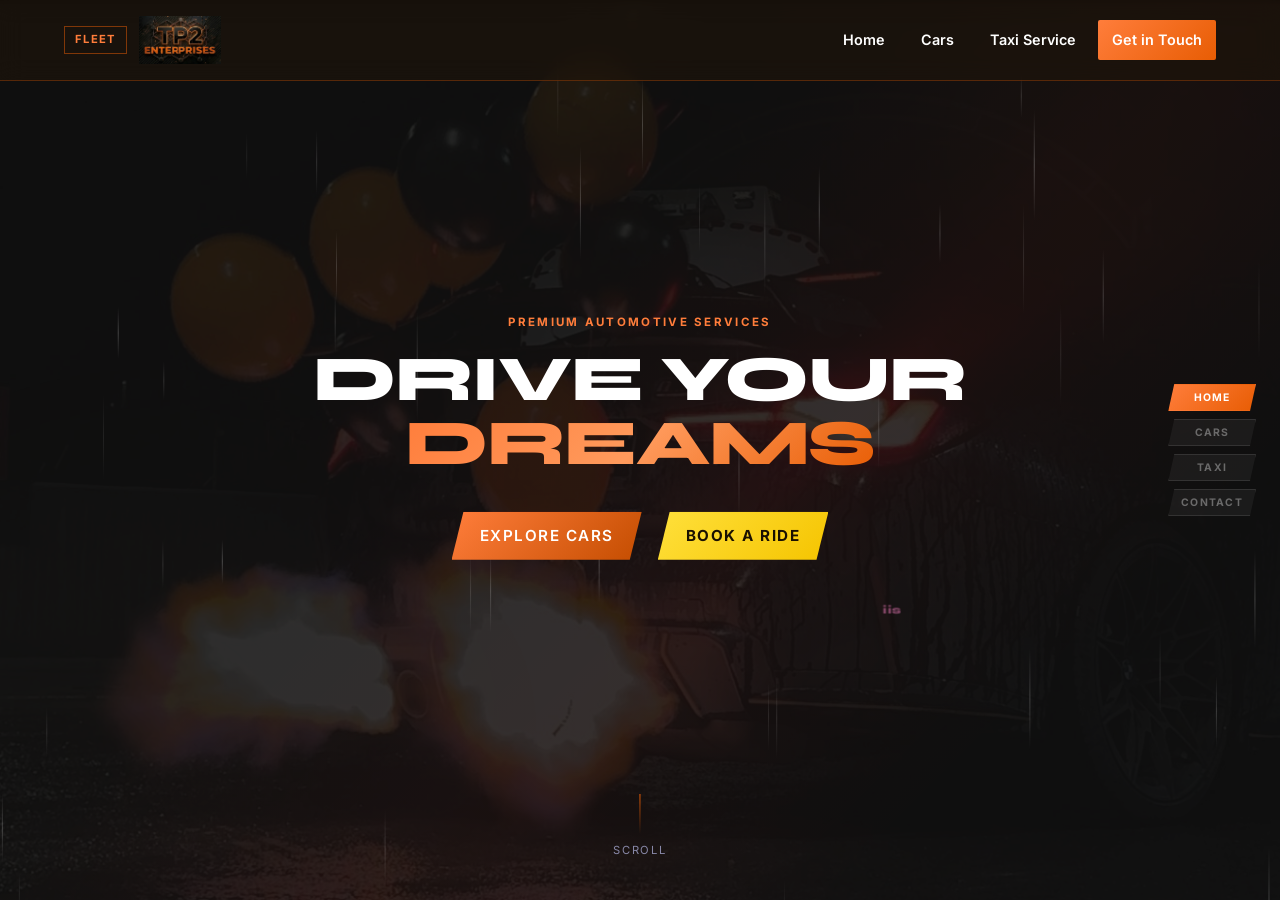
==== index.html @ 955f2fac "Add 75,000 km mileage to new Toyota Yaris 2022 Co-Authored-By: Claude Opus 4.8 <noreply@anthropic.co" ====
<!DOCTYPE html>
<html lang="en">
<head>
  <meta charset="UTF-8" />
  <meta name="viewport" content="width=device-width, initial-scale=1.0" />
  <title>TP2</title>
  <meta name="description" content="TP2 Enterprises — Premium car reselling and reliable taxi services." />
  <link rel="icon" type="image/png" href="images/Zoomed.png" />
  <link rel="preconnect" href="https://fonts.googleapis.com" />
  <link rel="preconnect" href="https://fonts.gstatic.com" crossorigin />
  <link href="https://fonts.googleapis.com/css2?family=Inter:wght@300;400;500;600;700;800&family=Syne:wght@700;800&family=Barlow+Condensed:wght@600;700;800&display=swap" rel="stylesheet" />
  <link rel="stylesheet" href="style.css" />
</head>
<body>

  <!-- Page indicator dots -->
  <div id="pageIndicator" style="display:none;"></div>

  <!-- NAV -->
  <header class="nav-wrapper" id="navbar">
    <nav class="nav container">
      <div style="display:flex;align-items:center;gap:12px;">
        <a href="fleet-enter.html" style="font-size:0.7rem;font-weight:700;color:#ff7d3b;text-decoration:none;text-transform:uppercase;letter-spacing:0.12em;border:1px solid rgba(232,93,4,0.5);padding:4px 10px;transition:color 0.2s,border-color 0.2s;" onmouseover="this.style.color='#fff';this.style.borderColor='rgba(232,93,4,0.9)'" onmouseout="this.style.color='#ff7d3b';this.style.borderColor='rgba(232,93,4,0.5)'">Fleet</a>
        <a href="#home" class="nav-logo"><img src="images/Zoomed.png" alt="TP2 Enterprises" class="nav-logo-img" /></a>
      </div>
      <button class="nav-toggle" id="navToggle" aria-label="Toggle menu">
        <span></span><span></span><span></span>
      </button>
      <ul class="nav-links" id="navLinks">
        <li><a href="#home">Home</a></li>
        <li><a href="#cars">Cars</a></li>
        <li><a href="#taxi">Taxi Service</a></li>
        <li><a href="#contact" class="btn btn-nav">Get in Touch</a></li>
      </ul>
    </nav>
  </header>

  <!-- Floating IIS — drifts across the whole screen -->
  <canvas id="rainCanvas" style="position:fixed;inset:0;width:100%;height:100%;pointer-events:none;z-index:1;"></canvas>
  <a href="iis-enter.html" class="floating-iis" id="floatingIis">iis</a>

  <!-- BOOK WRAPPER -->
  <div id="book">

    <!-- PAGE 1: HOME -->
    <div class="page" id="home">
      <div class="page-inner">
        <section class="hero">
          <div class="hero-bg">
            <div class="hero-glow glow-1"></div>
            <div class="hero-glow glow-2"></div>
            <div class="hero-glow glow-3"></div>
            <!-- Floating shapes -->
          </div>
          <div class="container hero-content">
            <div class="hero-eyebrow">Premium Automotive Services</div>
            <h1 class="hero-title">
              <span class="word-reveal" style="--d:0">Drive</span>
              <span class="word-reveal" style="--d:1"> Your</span>
              <span class="word-reveal gradient-text" style="--d:2"> Dreams</span>
            </h1>
            <div class="hero-cta">
              <a href="#cars" class="btn btn-primary btn-animated">Explore Cars</a>
              <a href="#taxi" class="btn btn-yellow btn-animated">Book a Ride</a>
            </div>
          </div>
          <div class="hero-scroll-indicator">
            <div class="scroll-line"></div>
            <span>Scroll</span>
          </div>
        </section>
      </div>
    </div>

    <!-- PAGE 2: CARS -->
    <div class="page" id="cars">
      <div class="page-inner">
        <section class="inventory section">
          <div class="container">
            <div class="section-header">
              <div class="section-tag">Our Inventory</div>
              <h2 class="section-title">Premium <span class="gradient-text">Car Reselling</span></h2>
              <p class="section-sub">Discover our selection of premium vehicles.</p>
            </div>
            <div class="inv-panels">

              <!-- AVAILABLE PANEL -->
              <div class="inv-panel">
                <div class="inv-panel-header">
                  <span class="inv-dot inv-dot-green"></span>
                  <span class="inv-panel-title">Available</span>
                  <span class="inv-panel-count">(4)</span>
                </div>
                <div class="inv-list">
                  <a href="#contact" class="inv-item">
                    <span class="inv-num">1.</span>
                    <div class="inv-item-info">
                      <span class="inv-name">Land Rover Defender P110</span>
                      <span class="inv-meta">2019 · 75,000 km</span>
                    </div>
                    <span class="inv-price">€60,000</span>
                    <span class="inv-arrow">›</span>
                  </a>
                  <a href="#contact" class="inv-item">
                    <span class="inv-num">2.</span>
                    <div class="inv-item-info">
                      <span class="inv-name">Toyota Yaris Hybrid X</span>
                      <span class="inv-meta">2022 · 75,000 km</span>
                    </div>
                    <span class="inv-price">€11,500</span>
                    <span class="inv-arrow">›</span>
                  </a>
                  <a href="#contact" class="inv-item inv-item-3rd">
                    <span class="inv-num">3.</span>
                    <div class="inv-item-info">
                      <span class="inv-name">BMW X5 E53</span>
                      <span class="inv-meta">2005 · 258,000 km</span>
                    </div>
                    <span class="inv-price">€5,300</span>
                    <span class="inv-arrow">›</span>
                  </a>
                  <a href="#contact" class="inv-item inv-item-3rd">
                    <span class="inv-num">4.</span>
                    <div class="inv-item-info">
                      <span class="inv-name">Mazda 2</span>
                      <span class="inv-meta">2022</span>
                    </div>
                    <span class="inv-price" style="color:#60a5fa;">Renting</span>
                    <span class="inv-arrow">›</span>
                  </a>
                </div>
                <a href="available.html" class="inv-view-btn">View All Available (4) ›</a>
              </div>

              <!-- SOLD PANEL -->
              <div class="inv-panel">
                <div class="inv-panel-header">
                  <span class="inv-dot inv-dot-red"></span>
                  <span class="inv-panel-title">Sold</span>
                  <span class="inv-panel-count inv-count-red">(9)</span>
                </div>
                <div class="inv-list">
                  <div class="inv-item inv-item-sold">
                    <span class="inv-num">1.</span>
                    <div class="inv-item-info">
                      <span class="inv-name inv-struck">Toyota Yaris Hybrid X</span>
                      <span class="inv-meta">2022 · 69,000 km</span>
                    </div>
                  </div>
                  <div class="inv-item inv-item-sold">
                    <span class="inv-num">2.</span>
                    <div class="inv-item-info">
                      <span class="inv-name inv-struck">Mercedes GLA45 AMG</span>
                      <span class="inv-meta">2018 · 80,000 km</span>
                    </div>
                  </div>
                  <div class="inv-item inv-item-sold">
                    <span class="inv-num">3.</span>
                    <div class="inv-item-info">
                      <span class="inv-name inv-struck">Toyota Yaris Hybrid X</span>
                      <span class="inv-meta">2021 · 69,000 km</span>
                    </div>
                  </div>
                  <div class="inv-item inv-item-sold inv-item-3rd">
                    <span class="inv-num">4.</span>
                    <div class="inv-item-info">
                      <span class="inv-name inv-struck">Toyota Yaris Hybrid X</span>
                      <span class="inv-meta">2022 · 29,000 km</span>
                    </div>
                  </div>
                  <div class="inv-item inv-item-sold inv-item-3rd">
                    <span class="inv-num">5.</span>
                    <div class="inv-item-info">
                      <span class="inv-name inv-struck">Mazda 2</span>
                      <span class="inv-meta">2021 · 83,000 km</span>
                    </div>
                  </div>
                  <div class="inv-item inv-item-sold inv-item-3rd">
                    <span class="inv-num">6.</span>
                    <div class="inv-item-info">
                      <span class="inv-name inv-struck">Toyota Yaris Hybrid X</span>
                      <span class="inv-meta">2021 · 73,883 km</span>
                    </div>
                  </div>
                  <div class="inv-item inv-item-sold inv-item-3rd">
                    <span class="inv-num">7.</span>
                    <div class="inv-item-info">
                      <span class="inv-name inv-struck">Fiat Abarth 595</span>
                      <span class="inv-meta">2016 · 95,000 km</span>
                    </div>
                  </div>
                  <div class="inv-item inv-item-sold inv-item-3rd">
                    <span class="inv-num">8.</span>
                    <div class="inv-item-info">
                      <span class="inv-name inv-struck">Toyota Yaris Hybrid X</span>
                      <span class="inv-meta">2021 · 67,400 km</span>
                    </div>
                  </div>
                  <div class="inv-item inv-item-sold inv-item-3rd">
                    <span class="inv-num">9.</span>
                    <div class="inv-item-info">
                      <span class="inv-name inv-struck">Mitsubishi Mirage</span>
                      <span class="inv-meta">2019 · 93,000 km</span>
                    </div>
                  </div>
                </div>
                <a href="sold.html" class="inv-view-btn">View All Sold (9) ›</a>
              </div>

            </div>
          </div>
        </section>
      </div>
    </div>

    <!-- PAGE 3: TAXI SERVICE -->
    <div class="page" id="taxi">
      <div class="page-inner">
        <section class="taxi-page section">
          <div class="container">
            <div class="section-header">
              <div class="section-tag" style="background:linear-gradient(135deg,#ffe03b,#f5c400);color:#1a1000;">Taxi Service</div>
              <h2 class="section-title">Rides You Can <span class="gradient-text">Count On</span></h2>
              <p class="section-sub">Professional, punctual, and comfortable. Book a ride for any occasion — airport transfers, daily commutes, or special trips.</p>
            </div>
            <div class="taxi-grid">
              <div class="taxi-feature">
                <div class="service-icon">
                  <svg viewBox="0 0 24 24" fill="none" stroke="currentColor" stroke-width="1.5"><path d="M12 8v4l3 3m6-3a9 9 0 11-18 0 9 9 0 0118 0z"/></svg>
                </div>
                <h3>Always On Time</h3>
                <p>We track your schedule, not the other way around. Please give at least 3 hours notice to book our driver for you.</p>
              </div>
              <div class="taxi-feature">
                <div class="service-icon">
                  <svg viewBox="0 0 24 24" fill="none" stroke="currentColor" stroke-width="1.5"><path d="M9 12l2 2 4-4m5.618-4.016A11.955 11.955 0 0112 2.944a11.955 11.955 0 01-8.618 3.04A12.02 12.02 0 003 9c0 5.591 3.824 10.29 9 11.622 5.176-1.332 9-6.03 9-11.622 0-1.042-.133-2.052-.382-3.016z"/></svg>
                </div>
                <h3>Safe & Licensed</h3>
                <p>Our driver is background-checked, fully licensed, and insured. Your safety is our priority.</p>
              </div>
              <div class="taxi-feature taxi-feature-center">
                <div class="service-icon">
                  <svg viewBox="0 0 24 24" fill="none" stroke="currentColor" stroke-width="1.5"><path d="M17.657 16.657L13.414 20.9a1.998 1.998 0 01-2.827 0l-4.244-4.243a8 8 0 1111.314 0z"/><path d="M15 11a3 3 0 11-6 0 3 3 0 016 0z"/></svg>
                </div>
                <h3>Anywhere You Need</h3>
                <p>Airport pickups, city rides, long distance — we go wherever you need to go.</p>
              </div>

            </div>

            <div style="text-align:center; margin-top: 32px;">
              <a href="#contact" class="btn btn-yellow btn-lg">Book a Ride Now</a>
            </div>
          </div>
        </section>
      </div>
    </div>

    <!-- PAGE 4: GET IN TOUCH -->
    <div class="page" id="contact">
      <div class="page-inner">
        <section class="contact section">
          <div class="container" style="text-align:center;">
            <div class="section-tag" style="display:inline-flex;">Get In Touch</div>
            <h2 class="section-title" style="margin-top:10px;margin-bottom:24px;">We're Here to <span class="gradient-text">Help You Drive</span></h2>
            <div class="contact-box">
              <div class="contact-box-inner" style="display:flex;gap:56px;justify-content:center;flex-wrap:wrap;">
                <div style="display:flex;flex-direction:column;align-items:center;gap:10px;">
                  <div class="contact-icon"><svg viewBox="0 0 24 24" fill="none" stroke="currentColor" stroke-width="1.5"><path d="M3 8l7.89 5.26a2 2 0 002.22 0L21 8M5 19h14a2 2 0 002-2V7a2 2 0 00-2-2H5a2 2 0 00-2 2v10a2 2 0 002 2z"/></svg></div>
                  <strong style="font-size:0.9rem;">Email Us</strong>
                  <span style="color:var(--text-muted);font-size:0.9rem;">theo@tp2enterprises.com</span>
                </div>
                <div style="display:flex;flex-direction:column;align-items:center;gap:10px;">
                  <div class="contact-icon"><svg viewBox="0 0 24 24" fill="none" stroke="currentColor" stroke-width="1.5"><path d="M3 5a2 2 0 012-2h3.28a1 1 0 01.948.684l1.498 4.493a1 1 0 01-.502 1.21l-2.257 1.13a11.042 11.042 0 005.516 5.516l1.13-2.257a1 1 0 011.21-.502l4.493 1.498a1 1 0 01.684.949V19a2 2 0 01-2 2h-1C9.716 21 3 14.284 3 6V5z"/></svg></div>
                  <strong style="font-size:0.9rem;">Call or Text</strong>
                  <span style="color:var(--text-muted);font-size:0.9rem;">+357 99741312</span>
                </div>
              </div>
            </div>
            <div style="padding-top:22px;margin-top:28px;border-top:1px solid var(--border);">
              <a href="#home" style="display:inline-block;margin-bottom:10px;"><img src="images/Zoomed.png" alt="TP2 Enterprises" style="height:34px;" /></a>
              <p style="color:var(--text-muted);margin:0 auto 14px;font-size:0.82rem;">Buy, rent, or ride — we've got your wheels covered.</p>
              <div style="display:flex;gap:16px;justify-content:center;margin-bottom:16px;">
                <a href="https://www.instagram.com/tpas2/" target="_blank" aria-label="Instagram" style="color:var(--text-muted);transition:color 0.2s;" onmouseover="this.style.color='#fff'" onmouseout="this.style.color='var(--text-muted)'"><svg width="20" height="20" viewBox="0 0 24 24" fill="none" stroke="currentColor" stroke-width="1.5"><rect x="2" y="2" width="20" height="20" rx="5"/><path d="M16 11.37A4 4 0 1112.63 8 4 4 0 0116 11.37z"/><circle cx="17.5" cy="6.5" r="0.5" fill="currentColor"/></svg></a>
              </div>
              <div style="display:flex;gap:18px;justify-content:center;margin-bottom:16px;flex-wrap:wrap;">
                <a href="#cars" style="color:var(--text-muted);text-decoration:none;font-size:0.82rem;">Buy a Car</a>
                <a href="#taxi" style="color:var(--text-muted);text-decoration:none;font-size:0.82rem;">Taxi &amp; Rides</a>
              </div>
              <div style="border-top:1px solid var(--border);padding-top:12px;font-size:0.75rem;color:var(--text-muted);">
                © 2026 TP2 Enterprises. All rights reserved.
              </div>
            </div>
          </div>
        </section>
      </div>
    </div>

  </div><!-- /book -->

  <!-- Right side nav slider -->
  <nav class="side-nav" id="sideNav">
    <button class="side-nav-btn active" data-page="0" onclick="goToPage(0)">Home</button>
    <button class="side-nav-btn" data-page="1" onclick="goToPage(1)">Cars</button>
    <button class="side-nav-btn side-nav-taxi" data-page="2" onclick="goToPage(2)">Taxi</button>
    <button class="side-nav-btn" data-page="3" onclick="goToPage(3)">Contact</button>
  </nav>

  <script src="script.js"></script>
</body>
</html>
---- style.css ----
/* ===== RESET & BASE ===== */
*, *::before, *::after { box-sizing: border-box; margin: 0; padding: 0; }

:root {
  --brand: #e85d04;
  --brand-dark: #c44d00;
  --brand-light: #ff7d3b;
  --dark: #111111;
  --dark-2: #181818;
  --dark-3: #202020;
  --dark-4: #282828;
  --border: rgba(255,255,255,0.08);
  --text: #e8e8f0;
  --text-muted: #8888a8;
  --white: #ffffff;
  --radius: 4px;
  --radius-sm: 2px;
  --shadow: 0 4px 32px rgba(0,0,0,0.4);
  --transition: 0.3s cubic-bezier(0.4,0,0.2,1);
  --nav-h: 64px;

  /* Semantic aliases (map brand → roles) */
  --color-accent: var(--brand);
  --color-accent-hover: var(--brand-light);
  --color-surface: var(--dark-3);
  --color-surface-2: var(--dark-4);
  --color-on-surface: var(--text);
  --color-on-surface-muted: var(--text-muted);

  /* 8pt spacing scale */
  --space-1: 4px;
  --space-2: 8px;
  --space-3: 12px;
  --space-4: 16px;
  --space-5: 24px;
  --space-6: 32px;
  --space-7: 48px;
  --space-8: 64px;

  /* Type scale (1.25 ratio, 16px base) */
  --text-xs: 0.75rem;
  --text-sm: 0.875rem;
  --text-base: 1rem;
  --text-lg: 1.25rem;
  --text-xl: 1.563rem;
  --text-2xl: 1.953rem;
  --text-3xl: 2.441rem;
  --text-4xl: 3.052rem;
}

html {
  font-size: 16px;
  overflow: hidden;
  scrollbar-width: none;
}
html::-webkit-scrollbar { display: none; }

body {
  font-family: 'Inter', sans-serif;
  background: var(--dark);
  color: var(--text);
  line-height: 1.6;
  -webkit-font-smoothing: antialiased;
}

/* ===== BOOK / PAGE-TURN SCROLL ===== */
body {
  overflow: hidden;
  height: 100vh;
}
#book {
  height: 100vh;
  overflow: hidden;
  display: flex;
  flex-direction: column;
}

.page {
  height: 100vh;
  overflow: hidden;
  position: relative;
  contain: style;
  flex-shrink: 0;
}

/* Page curl shadow at top edge */
.page::before {
  content: '';
  position: absolute;
  top: 0; left: 0; right: 0;
  height: 6px;
  background: linear-gradient(to bottom, rgba(0,0,0,0.5), transparent);
  z-index: 10;
  pointer-events: none;
}

/* Racing stripes across top of every page */
.race-stripe {
  position: absolute;
  top: 0; left: 0; right: 0;
  height: 6px;
  z-index: 11;
  pointer-events: none;
}
.race-stripe::before,
.race-stripe::after {
  content: '';
  position: absolute;
  left: 0; right: 0;
  height: 1px;
  background: var(--brand);
}
.race-stripe::before { top: 0; }
.race-stripe::after  { top: 5px; }

/* Page turning animation classes */
.page.turning-out {
  animation: pageFlipOut 0.6s cubic-bezier(0.77,0,0.175,1) forwards;
  transform-origin: top center;
  transform-style: preserve-3d;
  z-index: 2;
}
.page.turning-in {
  animation: pageFlipIn 0.6s cubic-bezier(0.77,0,0.175,1) forwards;
  transform-origin: top center;
  transform-style: preserve-3d;
  z-index: 1;
}

@keyframes pageFlipOut {
  0%   { transform: rotateX(0deg); opacity: 1; }
  100% { transform: rotateX(-15deg); opacity: 0.4; }
}
@keyframes pageFlipIn {
  0%   { transform: rotateX(15deg); opacity: 0.4; }
  100% { transform: rotateX(0deg); opacity: 1; }
}

/* Page number indicator */
.page-indicator {
  position: fixed;
  right: 28px;
  top: 50%;
  transform: translateY(-50%);
  display: flex;
  flex-direction: column;
  gap: 10px;
  z-index: 200;
}
.page-dot {
  width: 8px; height: 8px;
  border-radius: 50%;
  background: rgba(255,255,255,0.2);
  border: 1px solid rgba(255,255,255,0.15);
  cursor: pointer;
  transition: all 0.3s ease;
}
.page-dot.active {
  background: var(--brand-light);
  border-color: var(--brand-light);
  transform: scale(1.3);
  box-shadow: 0 0 8px rgba(255,125,59,0.6);
}

/* Scrollable content inside pages */
.page-inner {
  height: 100%;
  overflow-y: auto;
  overflow-x: hidden;
  scrollbar-width: thin;
  scrollbar-color: rgba(255,255,255,0.1) transparent;
  position: relative;
}
.page-inner::before {
  content: '';
  position: absolute;
  inset: 0;
  background: linear-gradient(135deg, transparent 40%, rgba(255,34,0,0.03) 60%, transparent 80%);
  pointer-events: none;
  z-index: 0;
}
.page-inner::-webkit-scrollbar { width: 4px; }
.page-inner::-webkit-scrollbar-track { background: transparent; }
.page-inner::-webkit-scrollbar-thumb { background: rgba(255,255,255,0.1); border-radius: 2px; }

.container { max-width: 1200px; margin: 0 auto; padding: 0 24px; }
.section {
  padding: calc(var(--nav-h) + 16px) 0 16px;
  height: 100vh;
  display: flex;
  flex-direction: column;
  justify-content: center;
  overflow: visible;
}

/* ===== FOOTER PAGE ===== */
.footer-full {
  background: var(--dark-2);
  border-top: 1px solid var(--border);
  height: 100vh;
  display: flex;
  flex-direction: column;
  justify-content: center;
  padding: calc(var(--nav-h) + 16px) 0 24px;
}
.footer-full-inner {
  display: grid;
  grid-template-columns: 1.5fr 2fr;
  gap: 40px;
  margin-bottom: 28px;
}
.footer-brand-block .nav-logo.footer-logo { display: inline-block; margin-bottom: 10px; }
.footer-brand-block p { font-size: 0.85rem; color: var(--text-muted); line-height: 1.6; max-width: 300px; margin-bottom: 16px; }
.footer-socials-block { display: flex; gap: 12px; }
.footer-socials-block a {
  width: 40px; height: 40px;
  background: var(--dark-3);
  border: 1px solid var(--border);
  border-radius: var(--radius-sm);
  display: flex; align-items: center; justify-content: center;
  color: var(--text-muted);
  transition: all var(--transition);
}
.footer-socials-block a:hover { border-color: var(--brand); color: var(--brand-light); }
.footer-socials-block svg { width: 18px; height: 18px; }
.footer-cols { display: grid; grid-template-columns: repeat(3, 1fr); gap: 32px; }
.footer-col h4 {
  font-size: 0.8rem; font-weight: 700; color: var(--white);
  text-transform: uppercase; letter-spacing: 0.1em; margin-bottom: 16px;
}
.footer-col ul { display: flex; flex-direction: column; gap: 10px; }
.footer-col li { font-size: 0.875rem; }
.footer-col a { color: var(--text-muted); transition: color var(--transition); }
.footer-col a:hover { color: var(--brand-light); }
.footer-bottom-bar {
  display: flex; align-items: center; justify-content: space-between;
  padding-top: 10px;
  border-top: 1px solid var(--border);
  font-size: 0.8rem; color: var(--text-muted);
}
.footer-bottom-bar div { display: flex; gap: 20px; }
.footer-bottom-bar a { color: var(--text-muted); transition: color var(--transition); }
.footer-bottom-bar a:hover { color: var(--text); }
@media (max-width: 768px) {
  .footer-full-inner { grid-template-columns: 1fr; gap: 32px; }
  .footer-cols { grid-template-columns: 1fr 1fr; }
  .footer-bottom-bar { flex-direction: column; gap: 12px; text-align: center; }
}

a { color: inherit; text-decoration: none; }
img { display: block; max-width: 100%; }
ul { list-style: none; }
button { cursor: pointer; border: none; background: none; font-family: inherit; }
input, select, textarea { font-family: inherit; }

/* ===== TYPOGRAPHY ===== */
.gradient-text {
  background: linear-gradient(135deg, var(--brand-light) 0%, #ff9a5c 50%, var(--brand) 100%);
  -webkit-background-clip: text;
  -webkit-text-fill-color: transparent;
  background-clip: text;
}

/* ===== BUTTONS ===== */
.btn {
  display: inline-flex;
  align-items: center;
  justify-content: center;
  gap: 8px;
  padding: 12px 28px;
  border-radius: 100px;
  font-weight: 600;
  font-size: 0.95rem;
  transition: all var(--transition);
  white-space: nowrap;
}
.btn-primary {
  background: linear-gradient(135deg, var(--brand-light), var(--brand-dark));
  color: var(--white);
  box-shadow: 0 4px 24px rgba(255,34,0,0.35);
  clip-path: polygon(12px 0%, 100% 0%, calc(100% - 12px) 100%, 0% 100%);
  border-radius: 0;
  text-transform: uppercase;
  letter-spacing: 0.1em;
}
.btn-primary:hover {
  transform: translateY(-2px);
  box-shadow: 0 8px 32px rgba(255,34,0,0.5);
}
.btn-yellow {
  background: linear-gradient(135deg, #ffe03b, #f5c400);
  color: #1a1000;
  font-weight: 700;
  box-shadow: 0 4px 24px rgba(245,196,0,0.35);
  clip-path: polygon(12px 0%, 100% 0%, calc(100% - 12px) 100%, 0% 100%);
  border-radius: 0;
  text-transform: uppercase;
  letter-spacing: 0.1em;
}
.btn-yellow:hover {
  transform: translateY(-2px);
  box-shadow: 0 8px 32px rgba(245,196,0,0.5);
}
.btn-ghost {
  border: 1.5px solid var(--border);
  color: var(--text);
  background: rgba(255,255,255,0.04);
}
.btn-ghost:hover { border-color: var(--brand); color: var(--brand-light); background: rgba(232,93,4,0.08); }
.btn-outline {
  border: 1.5px solid var(--border);
  color: var(--text);
  background: transparent;
  padding: 10px 22px;
  font-size: 0.875rem;
  border-radius: var(--radius-sm);
}
.btn-outline:hover { border-color: var(--brand); color: var(--brand-light); }
.btn-nav {
  padding: 9px 22px;
  background: linear-gradient(135deg, var(--brand-light), var(--brand));
  color: var(--white);
  border-radius: 100px;
  font-weight: 600;
  font-size: 0.875rem;
}
.btn-nav:hover { transform: translateY(-1px); box-shadow: 0 4px 16px rgba(232,93,4,0.4); }
.btn-lg { padding: 16px 36px; font-size: 1rem; }
.btn-full { width: 100%; }

/* ===== SECTION HEADER ===== */
.section-header { text-align: center; margin-bottom: 14px; overflow: visible; }
.section-tag {
  display: inline-block;
  font-size: 0.7rem;
  font-weight: 700;
  text-transform: uppercase;
  letter-spacing: 0.12em;
  color: var(--white);
  background: var(--brand);
  border: none;
  padding: 4px 16px;
  border-radius: 0;
  margin-bottom: 8px;
  clip-path: polygon(8px 0%, 100% 0%, calc(100% - 8px) 100%, 0% 100%);
}
.section-title {
  font-family: 'Syne', sans-serif;
  font-size: clamp(1.6rem, 3vw, 2.4rem);
  font-weight: 800;
  line-height: 1.15;
  color: var(--white);
  margin-bottom: 6px;
  text-transform: uppercase;
}
.section-sub { font-size: 0.85rem; color: var(--text-muted); max-width: 580px; margin: 0 auto; line-height: 1.5; }

/* ===== NAVBAR ===== */
.nav-wrapper {
  position: fixed;
  top: 0; left: 0; right: 0;
  z-index: 100;
  padding: 16px 0;
  transition: all var(--transition);
  border-bottom: 1px solid rgba(232,93,4,0.3);
  background: rgba(30,20,10,0.6);
  backdrop-filter: blur(12px);
  -webkit-backdrop-filter: blur(12px);
}
.nav-wrapper.scrolled {
  background: rgba(8,8,8,0.95);
  backdrop-filter: blur(20px);
  -webkit-backdrop-filter: blur(20px);
  border-bottom: 2px solid var(--brand);
}
.nav {
  display: flex;
  align-items: center;
  justify-content: space-between;
  gap: 32px;
}
.nav-logo {
  font-family: 'Syne', sans-serif;
  font-size: 1.4rem;
  font-weight: 800;
  color: var(--white);
  letter-spacing: -0.02em;
}
.nav-logo span { color: var(--brand-light); }
.nav-logo-img { height: 48px; width: auto; display: block; object-fit: contain; }
.footer-logo-img { height: 64px; }
.nav-links {
  display: flex;
  align-items: center;
  gap: 8px;
}
.nav-links a {
  padding: 8px 14px;
  font-size: 0.9rem;
  font-weight: 600;
  color: var(--white);
  border-radius: var(--radius-sm);
  transition: color var(--transition);
}
.nav-links a:hover { color: var(--brand-light); }
.nav-toggle {
  display: none;
  flex-direction: column;
  gap: 5px;
  width: 32px;
}
.nav-toggle span {
  display: block;
  height: 2px;
  background: var(--text);
  border-radius: 2px;
  transition: all var(--transition);
}

/* ===== HERO ===== */
.hero {
  height: 100vh;
  display: flex;
  align-items: center;
  justify-content: center;
  position: relative;
  overflow: hidden;
  padding: 80px 0 80px;
  text-align: center;
}
.hero-bg {
  position: absolute; inset: 0;
  background-image: url('images/IMG_3209.jpeg');
  background-size: cover;
  background-position: center;
  opacity: 0.12;
}
.hero-bg::after {
  content: '';
  position: absolute;
  inset: 0;
  background-image: repeating-conic-gradient(rgba(255,255,255,0.15) 0% 25%, transparent 0% 50%);
  background-size: 20px 20px;
  opacity: 0.03;
  pointer-events: none;
}
.hero-grid {
  position: absolute; inset: 0;
  background-image:
    linear-gradient(rgba(255,255,255,0.04) 1px, transparent 1px),
    linear-gradient(90deg, rgba(255,255,255,0.04) 1px, transparent 1px);
  background-size: 60px 60px;
  mask-image: radial-gradient(ellipse 80% 80% at 50% 50%, black 30%, transparent 100%);
}
.hero-glow {
  position: absolute;
  border-radius: 50%;
  filter: blur(120px);
  pointer-events: none;
}
.glow-1 {
  width: 700px; height: 700px;
  background: radial-gradient(circle, rgba(232,93,4,0.2) 0%, transparent 70%);
  top: -200px; right: -150px;
}
.glow-2 {
  width: 500px; height: 500px;
  background: radial-gradient(circle, rgba(255,125,59,0.12) 0%, transparent 70%);
  bottom: -100px; left: -100px;
}
.glow-3 {
  width: 300px; height: 300px;
  background: radial-gradient(circle, rgba(245,196,0,0.07) 0%, transparent 70%);
  top: 40%; left: 50%;
  transform: translate(-50%, -50%);
}

/* Floating particles */
.hero-particles { position: absolute; inset: 0; pointer-events: none; overflow: hidden; }
.particle {
  position: absolute;
  width: 3px; height: 3px;
  background: var(--brand-light);
  border-radius: 50%;
  animation: particleFloat linear infinite;
  opacity: 0;
}
@keyframes particleFloat {
  0%   { transform: translateY(100vh) scale(0); opacity: 0; }
  10%  { opacity: 0.8; }
  90%  { opacity: 0.4; }
  100% { transform: translateY(-10vh) scale(1); opacity: 0; }
}

/* Animated car streak */
.hero-car-streak {
  position: absolute;
  bottom: 80px;
  left: -200px;
  font-size: 3rem;
  animation: carDrive 8s linear infinite;
  filter: drop-shadow(0 0 20px rgba(232,93,4,0.6));
  pointer-events: none;
}
.hero-car-streak::after {
  content: '';
  position: absolute;
  top: 50%; right: 100%;
  width: 120px; height: 2px;
  background: linear-gradient(to left, rgba(232,93,4,0.6), transparent);
  transform: translateY(-50%);
}
@keyframes carDrive {
  0%   { left: -200px; opacity: 0; }
  5%   { opacity: 1; }
  95%  { opacity: 1; }
  100% { left: calc(100% + 200px); opacity: 0; }
}
/* Orbiting rings */
.hero-ring {
  position: absolute;
  border-radius: 50%;
  border: 1px solid rgba(232,93,4,0.15);
  pointer-events: none;
  top: 50%; left: 50%;
  transform: translate(-50%, -50%);
}
.ring-1 { width: 500px; height: 500px; animation: ringRotate 20s linear infinite; }
.ring-2 { width: 720px; height: 720px; animation: ringRotate 30s linear infinite reverse; border-color: rgba(255,125,59,0.08); }
.ring-3 { width: 960px; height: 960px; animation: ringRotate 45s linear infinite; border-color: rgba(232,93,4,0.05); }
@keyframes ringRotate {
  from { transform: translate(-50%,-50%) rotate(0deg); }
  to   { transform: translate(-50%,-50%) rotate(360deg); }
}

/* Floating shapes */
.hero-shape {
  position: absolute;
  pointer-events: none;
  border-radius: 4px;
  opacity: 0.5;
}
.shape-1 { width: 8px; height: 8px; background: var(--brand-light); top: 20%; left: 15%; transform: rotate(45deg); opacity: 0.4; }
.shape-2 { width: 6px; height: 6px; background: #ffe03b; top: 30%; right: 12%; border-radius: 50%; opacity: 0.3; }
.shape-3 { display: none; }
.shape-4 { display: none; }

/* Eyebrow */
.hero-eyebrow {
  display: inline-block;
  font-size: 0.72rem;
  font-weight: 700;
  text-transform: uppercase;
  letter-spacing: 0.2em;
  color: var(--brand-light);
  margin-bottom: 16px;
  animation: fadeUp 0.6s ease both;
}

/* Word reveal */
.word-reveal {
  display: inline-block;
  opacity: 0;
  transform: translateY(60px) skewY(6deg);
  animation: wordReveal 0.8s cubic-bezier(0.16,1,0.3,1) forwards;
  animation-delay: calc(var(--d) * 0.18s + 0.2s);
}
@keyframes wordReveal {
  to { opacity: 1; transform: translateY(0) skewY(0deg); }
}

.hero-title {
  position: relative;
  overflow: hidden;
}
.hero-title::after {
  content: '';
  position: absolute;
  top: 0; left: -100%;
  width: 60%; height: 100%;
  background: linear-gradient(90deg, transparent, rgba(255,255,255,0.18), transparent);
  skewX(-15deg);
  animation: titleShimmer 4s ease-in-out infinite;
  animation-delay: 1.5s;
  pointer-events: none;
}
@keyframes titleShimmer {
  0%   { left: -100%; }
  50%, 100% { left: 150%; }
}

/* Animated buttons */
.btn-animated { position: relative; overflow: hidden; }
.btn-animated::after {
  content: '';
  position: absolute;
  inset: 0;
  background: linear-gradient(90deg, transparent, rgba(255,255,255,0.15), transparent);
  transform: translateX(-100%);
  animation: btnShimmer 3s ease-in-out infinite;
}
@keyframes btnShimmer {
  0%   { transform: translateX(-100%); }
  50%, 100% { transform: translateX(100%); }
}

/* Hero stats strip */
.hero-stats {
  display: flex;
  align-items: center;
  justify-content: center;
  gap: 24px;
  margin-top: 28px;
  animation: fadeUp 0.6s 0.6s ease both;
  opacity: 0;
  animation-fill-mode: forwards;
}
.hero-stat { display: flex; flex-direction: column; align-items: center; gap: 2px; }
.hero-stat-num { font-family: 'Syne', sans-serif; font-size: 1.3rem; font-weight: 800; color: var(--brand-light); }
.hero-stat span:last-child { font-size: 0.72rem; color: var(--text-muted); text-transform: uppercase; letter-spacing: 0.08em; }
.hero-stat-divider { width: 1px; height: 32px; background: var(--border); }

/* Floating IIS button */
.floating-iis {
  position: fixed;
  top: 0; left: 0;
  background: none;
  border: none;
  color: rgba(255,130,200,0.45);
  font-family: 'Syne', sans-serif;
  font-weight: 800;
  font-size: 0.7rem;
  padding: 4px 6px;
  z-index: 1;
  will-change: transform;
  letter-spacing: 0.05em;
  cursor: pointer;
  user-select: none;
  pointer-events: auto;
}
.floating-iis:hover { color: #ffb3e0; }

.hero-content {
  position: relative;
  z-index: 1;
  max-width: 800px;
  width: 100%;
  text-align: center;
  margin: 0 auto;
}
.hero-badge {
  display: inline-flex;
  align-items: center;
  gap: 8px;
  font-size: 0.8rem;
  font-weight: 600;
  text-transform: uppercase;
  letter-spacing: 0.1em;
  color: var(--brand-light);
  background: rgba(232,93,4,0.1);
  border: 1px solid rgba(232,93,4,0.25);
  padding: 8px 18px;
  border-radius: 100px;
  margin-bottom: 28px;
  animation: fadeUp 0.6s ease both;
}
.hero-title {
  font-family: 'Syne', sans-serif;
  font-size: clamp(2rem, 5vw, 4rem);
  font-weight: 800;
  line-height: 1.0;
  color: var(--white);
  margin-bottom: 36px;
  text-align: center;
  text-transform: uppercase;
  letter-spacing: -0.02em;
  animation: fadeUp 0.6s 0.1s ease both;
}
.hero-subtitle {
  font-size: clamp(0.9rem, 1.2vw, 1.05rem);
  color: var(--text-muted);
  max-width: 560px;
  line-height: 1.7;
  margin: 0 auto 28px;
  animation: fadeUp 0.6s 0.2s ease both;
}
.hero-cta {
  display: flex;
  gap: 16px;
  flex-wrap: wrap;
  justify-content: center;
  margin-bottom: 32px;
  animation: fadeUp 0.6s 0.3s ease both;
}
.hero-trust {
  display: flex;
  align-items: center;
  gap: 12px;
  font-size: 0.85rem;
  color: var(--text-muted);
  animation: fadeUp 0.6s 0.4s ease both;
  flex-wrap: wrap;
}
.trust-logos { display: flex; align-items: center; gap: 10px; flex-wrap: wrap; }
.trust-item { color: var(--text); font-weight: 500; }
.trust-dot { color: var(--brand); }
.hero-scroll-indicator {
  position: absolute;
  bottom: 40px;
  left: 50%;
  transform: translateX(-50%);
  display: flex;
  flex-direction: column;
  align-items: center;
  gap: 8px;
  font-size: 0.7rem;
  letter-spacing: 0.15em;
  text-transform: uppercase;
  color: var(--text-muted);
  animation: bounce 2s infinite;
}
.scroll-line {
  width: 1px;
  height: 40px;
  background: linear-gradient(to bottom, var(--brand), transparent);
}

/* ===== SERVICES ===== */
.services {}
.services-grid {
  display: grid;
  grid-template-columns: repeat(auto-fit, minmax(320px, 1fr));
  gap: 24px;
}
.service-card {
  background: var(--dark-3);
  border: 1px solid var(--border);
  border-radius: var(--radius);
  padding: 24px 22px;
  position: relative;
  transition: all var(--transition);
  opacity: 0;
  transform: translateY(20px);
}
.service-card.visible { opacity: 1; transform: translateY(0); }
.service-card:hover {
  border-color: rgba(232,93,4,0.3);
  transform: translateY(-4px);
  box-shadow: 0 16px 48px rgba(0,0,0,0.3);
}
.service-card.featured {
  background: linear-gradient(135deg, rgba(232,93,4,0.08) 0%, rgba(255,125,59,0.04) 100%);
  border-color: rgba(232,93,4,0.25);
}
.service-badge {
  position: absolute;
  top: 20px; right: 20px;
  font-size: 0.7rem;
  font-weight: 700;
  text-transform: uppercase;
  letter-spacing: 0.1em;
  color: var(--brand-light);
  background: rgba(232,93,4,0.15);
  padding: 4px 10px;
  border-radius: 100px;
}
.service-icon {
  width: 52px; height: 52px;
  background: rgba(232,93,4,0.1);
  border: 1px solid rgba(232,93,4,0.2);
  border-radius: 14px;
  display: flex;
  align-items: center;
  justify-content: center;
  margin-bottom: 20px;
  color: var(--brand-light);
}
.service-icon svg { width: 24px; height: 24px; }
.service-card h3 { font-size: 1rem; font-weight: 700; color: var(--white); margin-bottom: 8px; }
.service-card p { font-size: 0.875rem; color: var(--text-muted); line-height: 1.6; margin-bottom: 16px; }
.service-link {
  font-size: 0.875rem;
  font-weight: 600;
  color: var(--brand-light);
  transition: gap var(--transition);
}
.service-link:hover { text-decoration: underline; }

/* ===== INVENTORY ===== */
.inventory {}

.inv-panels {
  display: grid;
  grid-template-columns: 1fr 1fr;
  gap: 20px;
}
.inv-panel {
  background: var(--dark-3);
  border: 1px solid var(--border);
  border-left: 3px solid var(--brand);
  border-radius: var(--radius);
  padding: 22px 20px 16px;
  display: flex;
  flex-direction: column;
  gap: 16px;
}
.inv-panel-header {
  display: flex;
  align-items: center;
  gap: 10px;
}
.inv-dot {
  width: 12px; height: 12px;
  border-radius: 50%;
  flex-shrink: 0;
}
.inv-dot-green { background: #22c55e; box-shadow: 0 0 6px rgba(34,197,94,0.5); animation: pulseGreen 2s ease-in-out infinite; }
.inv-dot-red   { background: #ef4444; box-shadow: 0 0 6px rgba(239,68,68,0.5); animation: pulseRed 2s ease-in-out infinite; }
@keyframes pulseGreen {
  0%, 100% { box-shadow: 0 0 4px rgba(34,197,94,0.4); transform: scale(1); }
  50%       { box-shadow: 0 0 12px rgba(34,197,94,0.9); transform: scale(1.25); }
}
@keyframes pulseRed {
  0%, 100% { box-shadow: 0 0 4px rgba(239,68,68,0.4); transform: scale(1); }
  50%       { box-shadow: 0 0 12px rgba(239,68,68,0.9); transform: scale(1.25); }
}
.inv-panel-title { font-size: 1.1rem; font-weight: 700; color: var(--white); }
.inv-panel-count { font-size: 0.95rem; font-weight: 600; color: var(--brand-light); }
.inv-count-red   { color: #f87171; }

.inv-list {
  display: flex; flex-direction: column; gap: 2px;
  flex: 0 1 auto;
  max-height: 232px;
  overflow-y: scroll;
  -webkit-overflow-scrolling: touch;
  overscroll-behavior: contain;
  touch-action: pan-y;
  padding-right: 6px;
  scrollbar-width: thin;
  scrollbar-color: var(--brand) transparent;
}
.inv-list::-webkit-scrollbar { width: 6px; }
.inv-list::-webkit-scrollbar-track { background: rgba(255,255,255,0.04); border-radius: 3px; }
.inv-list::-webkit-scrollbar-thumb { background: var(--brand); border-radius: 3px; }
.inv-list::-webkit-scrollbar-thumb:hover { background: var(--brand-light); }
.inv-item {
  display: flex;
  align-items: center;
  gap: 12px;
  padding: 12px 10px;
  border-radius: var(--radius-sm);
  text-decoration: none;
  cursor: pointer;
  border-bottom: 1px solid rgba(255,255,255,0.04);
}
.inv-item:last-child { border-bottom: none; }
a.inv-item:hover { background: rgba(255,255,255,0.04); }
.inv-item-sold { cursor: default; }
.inv-num { font-size: 0.9rem; font-weight: 700; color: var(--brand-light); min-width: 22px; }
.inv-item-sold .inv-num { color: var(--text-muted); }
.inv-item-info { flex: 1; }
.inv-name { display: block; font-size: 0.9rem; font-weight: 600; color: var(--white); }
.inv-struck { text-decoration: line-through; color: var(--text-muted); }
.inv-meta { display: block; font-size: 0.75rem; color: var(--text-muted); margin-top: 2px; }
.inv-price { font-family: 'Barlow Condensed', sans-serif; font-size: 1.05rem; font-weight: 700; color: var(--brand-light); white-space: nowrap; letter-spacing: 0.02em; }
.inv-price-sold { color: var(--text-muted); font-weight: 500; }
.inv-arrow { font-size: 1.1rem; color: var(--text-muted); }

.inv-view-btn {
  display: flex;
  align-items: center;
  justify-content: center;
  gap: 8px;
  background: linear-gradient(135deg, var(--brand-light), var(--brand));
  color: var(--white);
  font-weight: 700;
  font-size: 0.9rem;
  padding: 12px;
  border-radius: 100px;
  text-decoration: none;
  transition: all var(--transition);
  margin-top: 4px;
}
.inv-view-btn:hover { transform: translateY(-2px); box-shadow: 0 6px 20px rgba(232,93,4,0.4); }

@media (max-width: 768px) {
  .inv-panels { grid-template-columns: 1fr; }
}

/* Slider */
.slider-wrapper {
  display: flex;
  align-items: center;
  gap: 16px;
  margin-bottom: 16px;
}
.slider-track {
  display: flex;
  gap: 24px;
  overflow: hidden;
  flex: 1;
}
.slider-btn {
  width: 44px; height: 44px;
  border-radius: 50%;
  background: var(--dark-3);
  border: 1px solid var(--border);
  color: var(--text);
  font-size: 1.2rem;
  display: flex; align-items: center; justify-content: center;
  cursor: pointer;
  flex-shrink: 0;
  transition: all var(--transition);
}
.slider-btn:hover { border-color: var(--brand); color: var(--brand-light); }
.slider-dots {
  display: flex;
  justify-content: center;
  gap: 8px;
  margin-bottom: 28px;
}
.slider-dot {
  width: 8px; height: 8px;
  border-radius: 50%;
  background: rgba(255,255,255,0.2);
  border: none;
  cursor: pointer;
  transition: all var(--transition);
}
.slider-dot.active {
  background: var(--brand-light);
  transform: scale(1.3);
}
.car-card {
  background: var(--dark-3);
  border: 1px solid var(--border);
  border-radius: var(--radius);
  overflow: hidden;
  transition: all var(--transition);
  flex: 0 0 calc(33.333% - 16px);
  min-width: 0;
}
.car-card:hover {
  transform: translateY(-4px);
  box-shadow: 0 20px 60px rgba(0,0,0,0.4);
  border-color: rgba(232,93,4,0.2);
}
.car-img {
  height: 120px;
  position: relative;
  background-size: cover;
  background-position: center;
}
.car-img-1 { background: linear-gradient(135deg, #1a1a2e 0%, #16213e 50%, #0f3460 100%); }
.car-img-2 { background: linear-gradient(135deg, #0d1b2a 0%, #1b2838 50%, #2d4059 100%); }
.car-img-3 { background: linear-gradient(135deg, #1a1200 0%, #2d1e0f 50%, #3d2b1f 100%); }
/* Car silhouettes as CSS art */
.car-img::after {
  content: '🚗';
  position: absolute;
  top: 50%; left: 50%;
  transform: translate(-50%, -50%);
  font-size: 52px;
  opacity: 0.4;
  filter: grayscale(1) brightness(2);
}
.car-img-3::after { content: '🛻'; }
.car-img-2::after { content: '🚙'; }
.car-badge-price {
  position: absolute;
  bottom: 16px; right: 16px;
  background: var(--brand);
  color: var(--white);
  font-weight: 700;
  font-size: 1rem;
  padding: 6px 14px;
  border-radius: var(--radius-sm);
}
.car-info { padding: 12px; }
.car-title-row {
  display: flex;
  align-items: center;
  justify-content: space-between;
  gap: 8px;
  margin-bottom: 12px;
}
.car-title-row h3 { font-size: 0.95rem; font-weight: 700; color: var(--white); }
.car-status {
  font-size: 0.7rem;
  font-weight: 700;
  text-transform: uppercase;
  letter-spacing: 0.05em;
  padding: 4px 10px;
  border-radius: 100px;
}
.car-status.available { background: rgba(34,197,94,0.15); color: #4ade80; }
.car-specs {
  display: flex;
  gap: 10px;
  flex-wrap: wrap;
  margin-bottom: 6px;
  font-size: 0.8rem;
  color: var(--text-muted);
}
.car-desc { font-size: 0.78rem; color: var(--text-muted); line-height: 1.4; margin-bottom: 10px; }
.inventory-cta { text-align: center; margin-top: 10px; }
.inventory-cta p { color: var(--text-muted); margin-bottom: 8px; font-size: 0.8rem; }

/* ===== ABOUT ===== */
.about {}
.about-inner {
  display: grid;
  grid-template-columns: 1fr 1fr;
  gap: 80px;
  align-items: center;
}
.about-visual { position: relative; }
.about-card-stack { position: relative; height: 360px; }
.about-card {
  position: absolute;
  background: var(--dark-3);
  border: 1px solid var(--border);
  border-radius: var(--radius);
  padding: 20px 24px;
  display: flex;
  align-items: center;
  gap: 16px;
  box-shadow: var(--shadow);
  transition: transform var(--transition);
}
.about-card:hover { transform: translateY(-4px) !important; }
.about-card strong { display: block; font-size: 0.9rem; font-weight: 600; color: var(--white); }
.about-card span { font-size: 0.8rem; color: var(--text-muted); }
.ac-icon { font-size: 1.5rem; }
.ac-1 { top: 0; left: 0; right: 40px; }
.ac-2 { top: 100px; left: 40px; right: 0; border-color: rgba(232,93,4,0.25); }
.ac-3 { top: 200px; left: 0; right: 40px; }
.about-orb {
  position: absolute;
  bottom: -20px; right: -20px;
  width: 120px; height: 120px;
  background: radial-gradient(circle, rgba(232,93,4,0.3) 0%, transparent 70%);
  border-radius: 50%;
  filter: blur(30px);
}
.about-text .section-title { text-align: left; margin-bottom: 16px; }
.about-text .section-tag { margin-bottom: 16px; }
.about-text p { color: var(--text-muted); line-height: 1.8; margin-bottom: 16px; }
.about-list { margin: 24px 0; display: flex; flex-direction: column; gap: 12px; }
.about-list li { display: flex; align-items: center; gap: 12px; font-size: 0.95rem; }
.about-list svg { width: 18px; height: 18px; color: var(--brand-light); flex-shrink: 0; }

/* ===== STATS ===== */
.stats { padding: 40px 0 32px; min-height: unset; }
.stats-grid {
  display: grid;
  grid-template-columns: repeat(4, 1fr);
  gap: 24px;
}
.stat-card {
  background: var(--dark-3);
  border: 1px solid var(--border);
  border-radius: var(--radius);
  padding: 24px 16px;
  text-align: center;
  transition: all var(--transition);
}
.stat-card:hover { border-color: rgba(232,93,4,0.3); transform: translateY(-4px); }
.stat-number {
  font-family: 'Syne', sans-serif;
  font-size: 2.2rem;
  font-weight: 800;
  color: var(--brand-light);
  display: inline;
}
.stat-suffix { display: inline; font-family: 'Syne', sans-serif; font-size: 1.5rem; font-weight: 800; color: var(--brand); }
.stat-label { margin-top: 8px; font-size: 0.875rem; color: var(--text-muted); font-weight: 500; }

/* ===== TESTIMONIALS ===== */
.testimonials { padding: 32px 0 48px; min-height: unset; }
.testi-grid {
  display: grid;
  grid-template-columns: repeat(3, 1fr);
  gap: 24px;
}
.testi-card {
  background: var(--dark-3);
  border: 1px solid var(--border);
  border-radius: var(--radius);
  padding: 14px 16px;
  display: flex;
  flex-direction: column;
  gap: 20px;
  transition: all var(--transition);
}
.testi-card:hover { transform: translateY(-4px); box-shadow: var(--shadow); }
.testi-card.featured { border-color: rgba(232,93,4,0.25); background: linear-gradient(135deg, rgba(232,93,4,0.06) 0%, transparent 100%); }
.testi-stars { color: var(--brand-light); font-size: 1.1rem; letter-spacing: 2px; }
.testi-card p { font-size: 0.78rem; color: var(--text-muted); line-height: 1.4; font-style: italic; flex: 1; }
.testi-stars { font-size: 0.85rem; letter-spacing: 1px; }
.testi-author { display: flex; align-items: center; gap: 12px; }
.testi-avatar {
  width: 44px; height: 44px;
  background: linear-gradient(135deg, var(--brand-light), var(--brand));
  border-radius: 50%;
  display: flex; align-items: center; justify-content: center;
  font-weight: 700; font-size: 0.8rem; color: var(--white);
  flex-shrink: 0;
}
.testi-author strong { display: block; font-size: 0.9rem; color: var(--white); font-weight: 600; }
.testi-author span { font-size: 0.8rem; color: var(--text-muted); }

/* ===== CTA STRIP ===== */
.cta-strip {
  background: linear-gradient(135deg, rgba(232,93,4,0.12) 0%, rgba(255,125,59,0.06) 100%);
  border-top: 1px solid rgba(232,93,4,0.15);
  border-bottom: 1px solid rgba(232,93,4,0.15);
  padding: 72px 0;
}
.cta-strip-inner {
  display: flex;
  align-items: center;
  justify-content: space-between;
  gap: 40px;
}
.cta-strip h2 { font-family: 'Syne', sans-serif; font-size: clamp(1.5rem, 3vw, 2.2rem); font-weight: 800; color: var(--white); margin-bottom: 8px; }
.cta-strip p { color: var(--text-muted); font-size: 1rem; }

/* ===== CONTACT ===== */
.contact {}

/* Animated circling line around the contact info box */
.contact-box {
  position: relative;
  display: inline-block;
  padding: 2px;            /* line thickness */
  border-radius: 14px;
  overflow: hidden;
  margin-bottom: 10px;
  isolation: isolate;
}
.contact-box::before {
  content: '';
  position: absolute;
  top: 50%; left: 50%;
  width: 160%; height: 160%;
  transform: translate(-50%, -50%);
  background: conic-gradient(from 0deg, transparent 0deg, transparent 300deg, var(--brand-light) 340deg, #fff 350deg, var(--brand-light) 360deg);
  animation: contactSpin 3.5s linear infinite;
  z-index: -1;
}
.contact-box-inner {
  background: var(--dark-2);
  border-radius: 12px;
  padding: 28px 44px;
}
@keyframes contactSpin {
  to { transform: translate(-50%, -50%) rotate(360deg); }
}
.contact-inner {
  display: grid;
  grid-template-columns: 1fr 1.2fr;
  gap: 40px;
  align-items: center;
}
.contact-info .section-title { text-align: left; font-size: clamp(1.2rem, 2.5vw, 1.7rem); margin-bottom: 8px; }
.contact-info .section-tag { margin-bottom: 8px; }
.contact-info > p { color: var(--text-muted); line-height: 1.6; margin-bottom: 16px; font-size: 0.85rem; }
.contact-details { display: flex; flex-direction: column; gap: 10px; }
.contact-item { display: flex; align-items: flex-start; gap: 12px; }
.contact-icon {
  width: 36px; height: 36px;
  background: rgba(232,93,4,0.1);
  border: 1px solid rgba(232,93,4,0.2);
  border-radius: 10px;
  display: flex; align-items: center; justify-content: center;
  color: var(--brand-light);
  flex-shrink: 0;
}
.contact-icon svg { width: 16px; height: 16px; }
.contact-item strong { display: block; font-size: 0.8rem; font-weight: 600; color: var(--white); margin-bottom: 1px; }
.contact-item span { font-size: 0.78rem; color: var(--text-muted); }

/* Form */
.contact-form {
  background: var(--dark-3);
  border: 1px solid var(--border);
  border-radius: var(--radius);
  padding: 12px;
  display: flex;
  flex-direction: column;
  gap: 6px;
}
.form-row { display: grid; grid-template-columns: 1fr 1fr; gap: 10px; }
.form-group { display: flex; flex-direction: column; gap: 3px; }
.form-group label { font-size: 0.72rem; font-weight: 500; color: var(--text); }
.form-group input,
.form-group select,
.form-group textarea {
  background: var(--dark-4);
  border: 1px solid var(--border);
  border-radius: var(--radius-sm);
  padding: 6px 10px;
  font-size: 0.78rem;
  color: var(--text);
  transition: border-color var(--transition);
  outline: none;
  width: 100%;
}
.form-group input::placeholder,
.form-group textarea::placeholder { color: var(--text-muted); }
.form-group select { appearance: none; cursor: pointer; }
.form-group select option { background: var(--dark-3); }
.form-group input:focus,
.form-group select:focus,
.form-group textarea:focus { border-color: var(--brand); box-shadow: 0 0 0 3px rgba(232,93,4,0.1); }
.form-group textarea { resize: vertical; min-height: 60px; }
.form-success {
  display: none;
  align-items: center;
  gap: 10px;
  color: #4ade80;
  font-size: 0.9rem;
  font-weight: 500;
  background: rgba(34,197,94,0.1);
  border: 1px solid rgba(34,197,94,0.2);
  border-radius: var(--radius-sm);
  padding: 14px 18px;
}
.form-success svg { width: 18px; height: 18px; flex-shrink: 0; }
.form-success.show { display: flex; }

/* ===== FOOTER ===== */
.footer { border-top: 1px solid var(--border); padding: 64px 0 0; }
.footer-inner {
  display: grid;
  grid-template-columns: 1.5fr 1fr;
  gap: 64px;
  padding-bottom: 48px;
  border-bottom: 1px solid var(--border);
}
.footer-brand .nav-logo { margin-bottom: 16px; display: inline-block; }
.footer-brand p { font-size: 0.9rem; color: var(--text-muted); line-height: 1.7; max-width: 280px; margin-bottom: 24px; }
.social-links { display: flex; gap: 12px; }
.social-links a {
  width: 40px; height: 40px;
  background: var(--dark-3);
  border: 1px solid var(--border);
  border-radius: var(--radius-sm);
  display: flex; align-items: center; justify-content: center;
  color: var(--text-muted);
  transition: all var(--transition);
}
.social-links a svg { width: 18px; height: 18px; }
.social-links a:hover { border-color: var(--brand); color: var(--brand-light); }
.footer-links { display: grid; grid-template-columns: 1fr 1fr; gap: 32px; }
.footer-col h4 { font-size: 0.875rem; font-weight: 700; color: var(--white); text-transform: uppercase; letter-spacing: 0.08em; margin-bottom: 16px; }
.footer-col ul { display: flex; flex-direction: column; gap: 10px; }
.footer-col a { font-size: 0.875rem; color: var(--text-muted); transition: color var(--transition); }
.footer-col a:hover { color: var(--brand-light); }
.footer-bottom {
  display: flex;
  align-items: center;
  justify-content: space-between;
  padding: 20px 24px;
  font-size: 0.8rem;
  color: var(--text-muted);
}
.footer-legal { display: flex; gap: 24px; }
.footer-legal a { color: var(--text-muted); transition: color var(--transition); }
.footer-legal a:hover { color: var(--text); }

/* ===== ANIMATIONS ===== */
@keyframes fadeUp {
  from { opacity: 0; transform: translateY(24px); }
  to   { opacity: 1; transform: translateY(0); }
}
@keyframes bounce {
  0%, 100% { transform: translateX(-50%) translateY(0); }
  50%       { transform: translateX(-50%) translateY(8px); }
}

/* ===== RESPONSIVE ===== */
@media (max-width: 1024px) {
  .stats-grid { grid-template-columns: repeat(2, 1fr); }
  .testi-grid { grid-template-columns: 1fr 1fr; }
  .testi-card:last-child { display: none; }
  .about-inner { gap: 48px; }
}

@media (max-width: 768px) {
  .section { padding: 72px 0; }
  .nav-toggle { display: flex; }
  .nav-links {
    position: fixed;
    top: 0; left: 0; right: 0; bottom: 0;
    background: rgba(10,10,15,0.97);
    backdrop-filter: blur(20px);
    flex-direction: column;
    justify-content: center;
    gap: 8px;
    padding: 80px 32px;
    transform: translateX(100%);
    transition: transform var(--transition);
    z-index: 99;
  }
  .nav-links.open { transform: translateX(0); }
  .nav-links a { font-size: 1.2rem; padding: 12px 16px; }
  .nav-links .btn-nav { margin-top: 8px; font-size: 1rem; padding: 14px 28px; }
  .hero-title { font-size: clamp(2.5rem, 10vw, 3.5rem); }
  .services-grid { grid-template-columns: 1fr; }
  .inventory-grid { grid-template-columns: 1fr; }
  .about-inner { grid-template-columns: 1fr; }
  .about-visual { display: none; }
  .stats-grid { grid-template-columns: repeat(2, 1fr); }
  .testi-grid { grid-template-columns: 1fr; }
  .testi-card:last-child { display: flex; }
  .cta-strip-inner { flex-direction: column; text-align: center; }
  .contact-inner { grid-template-columns: 1fr; gap: 48px; }
  .contact-form { padding: 28px 20px; }
  .form-row { grid-template-columns: 1fr; }
  .footer-inner { grid-template-columns: 1fr; gap: 40px; }
}

@media (max-width: 480px) {
  .hero-cta { flex-direction: column; }
  .btn { width: 100%; text-align: center; }
  .footer-bottom { flex-direction: column; gap: 16px; text-align: center; }
}

/* ===== TAXI PAGE ===== */
.taxi-grid {
  display: flex;
  flex-wrap: wrap;
  justify-content: center;
  gap: 12px;
  margin-bottom: 14px;
}
.taxi-feature { flex: 1 1 calc(33% - 12px); min-width: 180px; max-width: calc(33% - 12px); }
.taxi-feature-center { flex: 0 1 calc(33% - 12px); }
.taxi-feature {
  background: var(--dark-3);
  border: 1px solid var(--border);
  border-radius: var(--radius);
  padding: 16px 14px;
  transition: all var(--transition);
  text-align: center;
}
.taxi-feature:hover { border-color: rgba(232,93,4,0.3); transform: translateY(-2px); }
.taxi-feature .service-icon { width: 36px; height: 36px; margin: 0 auto 8px; }
.taxi-feature .service-icon svg { width: 18px; height: 18px; }
.taxi-feature h3 { font-size: 0.875rem; font-weight: 700; color: var(--white); margin: 8px 0 6px; }
.taxi-feature p { font-size: 0.78rem; color: var(--text-muted); line-height: 1.4; }
.taxi-reviews {
  display: grid;
  grid-template-columns: 1fr 1fr;
  gap: 12px;
  margin-bottom: 14px;
}
@media (max-width: 1024px) {
  .taxi-grid { grid-template-columns: repeat(2, 1fr); }
}
@media (max-width: 768px) {
  .taxi-grid { grid-template-columns: 1fr 1fr; }
  .taxi-reviews { grid-template-columns: 1fr; }
  .hero-title { white-space: normal; }
}

/* Right side nav */
.side-nav {
  position: fixed;
  right: 24px;
  top: 50%;
  transform: translateY(-50%);
  z-index: 100;
  display: flex;
  flex-direction: column;
  gap: 8px;
}
.side-nav-btn {
  background: rgba(255,255,255,0.05);
  border: 1px solid rgba(255,255,255,0.1);
  color: rgba(255,255,255,0.35);
  font-family: 'Inter', sans-serif;
  font-size: 0.65rem;
  font-weight: 700;
  text-transform: uppercase;
  letter-spacing: 0.12em;
  padding: 6px 12px;
  cursor: pointer;
  clip-path: polygon(6px 0%, 100% 0%, calc(100% - 6px) 100%, 0% 100%);
  transition: background 0.2s, color 0.2s, border-color 0.2s;
  white-space: nowrap;
}
.side-nav-btn:hover {
  background: rgba(232,93,4,0.15);
  border-color: rgba(232,93,4,0.4);
  color: #ff7d3b;
}
.side-nav-btn.active {
  background: linear-gradient(135deg, #ff7d3b, #e85d04);
  border-color: transparent;
  color: #fff;
}
.side-nav-taxi.active {
  background: linear-gradient(135deg, #ffe03b, #f5c400);
  color: #1a1000;
}
@media (max-width: 768px) { .side-nav { display: none; } }

/* ===== MOBILE PERFORMANCE ===== */
@media (max-width: 768px) {
  /* Kill backdrop blur — expensive on mobile GPUs */
  .nav-wrapper,
  .nav-wrapper.scrolled {
    backdrop-filter: none !important;
    -webkit-backdrop-filter: none !important;
    background: rgba(8,8,8,0.98) !important;
  }

  /* Disable shimmer and shimmer-heavy pseudo elements */
  .hero-title::after { display: none; }
  .btn-animated::after { display: none; }

  /* Simplify word-reveal — just fade, no skew */
  .word-reveal {
    transform: none !important;
    animation: wordRevealMobile 0.5s ease forwards;
    animation-delay: calc(var(--d) * 0.12s + 0.1s);
  }
  @keyframes wordRevealMobile { from { opacity: 0; } to { opacity: 1; } }

  /* Disable hero glow blobs */
  .hero-glow { display: none; }

  /* Disable page-inner shimmer overlay */
  .page-inner::before { display: none; }

  /* Reduce transition costs */
  * { transition-duration: 0.15s !important; }

  /* One car preview per panel; scroll box reveals the rest */
  .inv-item-3rd { display: flex !important; }
  .inv-list { max-height: 66px; }

  /* Let the cars page scroll if the two panels don't fit */
  #cars .inventory.section {
    height: auto;
    min-height: 100vh;
    justify-content: flex-start;
    padding-top: calc(var(--nav-h) + 32px);
    padding-bottom: 32px;
  }

  /* Contact box fits narrow screens */
  .contact-box { display: block; width: 100%; }
  .contact-box-inner {
    position: relative;
    z-index: 1;
    padding: 22px 18px;
    gap: 24px !important;
  }
  .contact-box-inner strong { color: #ffffff !important; }
  .contact-box-inner span { color: #d8d8e4 !important; overflow-wrap: anywhere; word-break: break-word; }
  /* Lighten the spinning border anim on mobile GPUs */
  .contact-box::before { animation-duration: 5s; }

  /* Let the contact page scroll if its content is taller than the screen */
  #contact .contact.section {
    height: auto;
    min-height: 100vh;
    justify-content: flex-start;
    padding-top: calc(var(--nav-h) + 48px);
  }
  #contact .page-inner {
    -webkit-overflow-scrolling: touch;
    overscroll-behavior: contain;
  }
}

/* ===== UI/UX POLISH & ACCESSIBILITY ===== */

/* Tabular figures so prices/stats align and don't shift width */
.inv-price, .car-price, .price-cell, .stat-value, .car-meta {
  font-variant-numeric: tabular-nums;
  font-feature-settings: "tnum";
}

/* Keyboard focus visibility (doesn't affect mouse users) */
a:focus-visible,
button:focus-visible,
.btn:focus-visible,
.side-nav-btn:focus-visible,
.inv-item:focus-visible,
.page-dot:focus-visible {
  outline: 2px solid var(--brand-light);
  outline-offset: 3px;
  border-radius: var(--radius-sm);
}

/* Respect users who prefer reduced motion — kill the heavy ambient animation */
@media (prefers-reduced-motion: reduce) {
  *, *::before, *::after {
    animation-duration: 0.01ms !important;
    animation-iteration-count: 1 !important;
    transition-duration: 0.01ms !important;
    scroll-behavior: auto !important;
  }
  #rainCanvas { display: none !important; }
  .word-reveal { opacity: 1 !important; transform: none !important; }
  .contact-box::before,
  .hero-title::after,
  .inv-dot-green,
  .inv-dot-red { animation: none !important; }
}
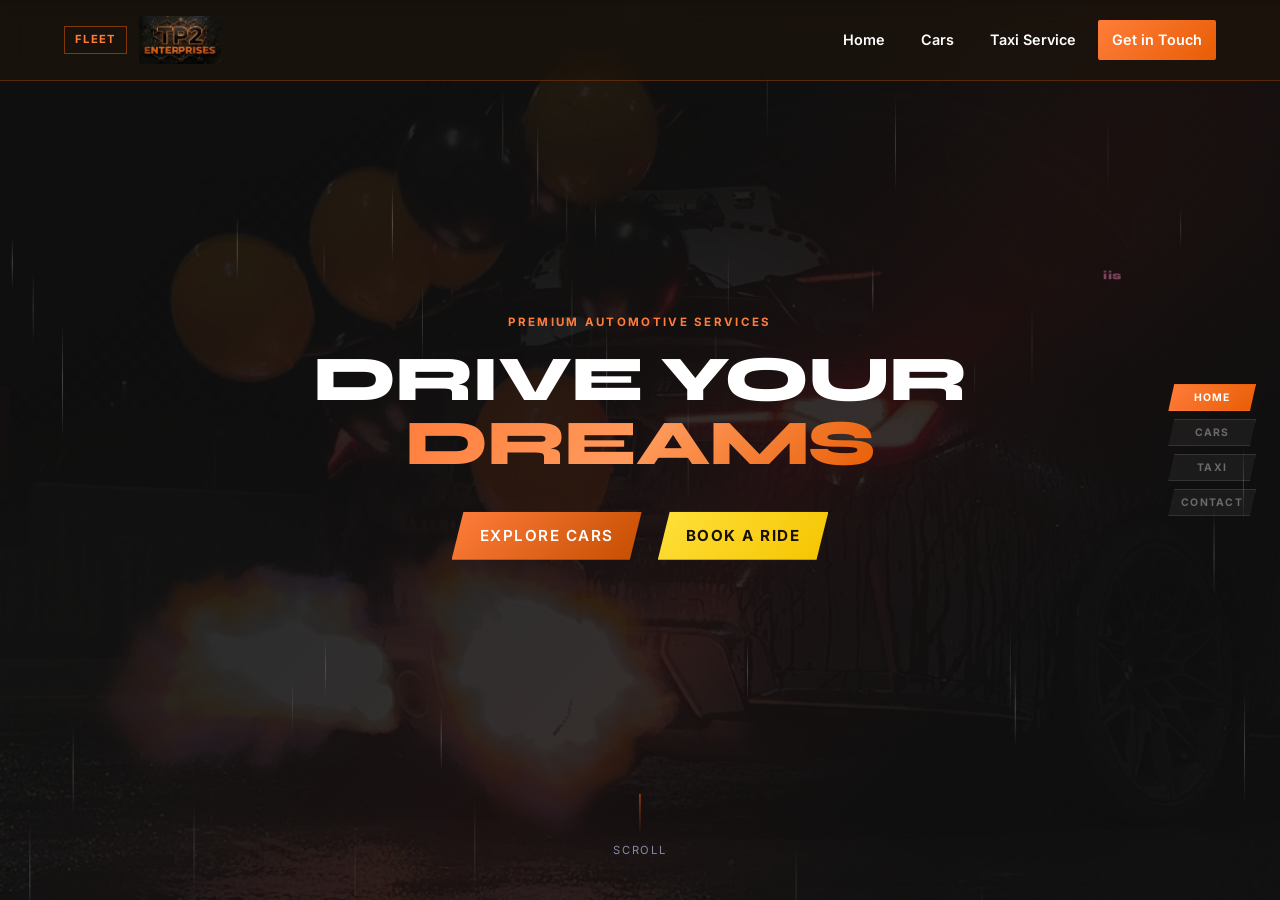
==== commit 691702b4: "Mark Toyota Yaris 2022 (75,000 km) as sold for €10,800 Moved from available to sold across available" ====
--- a/index.html
+++ b/index.html
@@ -89,7 +89,7 @@
                 <div class="inv-panel-header">
                   <span class="inv-dot inv-dot-green"></span>
                   <span class="inv-panel-title">Available</span>
-                  <span class="inv-panel-count">(4)</span>
+                  <span class="inv-panel-count">(3)</span>
                 </div>
                 <div class="inv-list">
                   <a href="#contact" class="inv-item">
@@ -101,27 +101,18 @@
                     <span class="inv-price">€60,000</span>
                     <span class="inv-arrow">›</span>
                   </a>
-                  <a href="#contact" class="inv-item">
+                  <a href="#contact" class="inv-item inv-item-3rd">
                     <span class="inv-num">2.</span>
                     <div class="inv-item-info">
-                      <span class="inv-name">Toyota Yaris Hybrid X</span>
-                      <span class="inv-meta">2022 · 75,000 km</span>
-                    </div>
-                    <span class="inv-price">€11,500</span>
+                      <span class="inv-name">BMW X5 E53</span>
+                      <span class="inv-meta">2005 · 258,000 km</span>
+                    </div>
+                    <span class="inv-price">€5,300</span>
                     <span class="inv-arrow">›</span>
                   </a>
                   <a href="#contact" class="inv-item inv-item-3rd">
                     <span class="inv-num">3.</span>
                     <div class="inv-item-info">
-                      <span class="inv-name">BMW X5 E53</span>
-                      <span class="inv-meta">2005 · 258,000 km</span>
-                    </div>
-                    <span class="inv-price">€5,300</span>
-                    <span class="inv-arrow">›</span>
-                  </a>
-                  <a href="#contact" class="inv-item inv-item-3rd">
-                    <span class="inv-num">4.</span>
-                    <div class="inv-item-info">
                       <span class="inv-name">Mazda 2</span>
                       <span class="inv-meta">2022</span>
                     </div>
@@ -129,7 +120,7 @@
                     <span class="inv-arrow">›</span>
                   </a>
                 </div>
-                <a href="available.html" class="inv-view-btn">View All Available (4) ›</a>
+                <a href="available.html" class="inv-view-btn">View All Available (3) ›</a>
               </div>
 
               <!-- SOLD PANEL -->
@@ -137,7 +128,7 @@
                 <div class="inv-panel-header">
                   <span class="inv-dot inv-dot-red"></span>
                   <span class="inv-panel-title">Sold</span>
-                  <span class="inv-panel-count inv-count-red">(9)</span>
+                  <span class="inv-panel-count inv-count-red">(10)</span>
                 </div>
                 <div class="inv-list">
                   <div class="inv-item inv-item-sold">
@@ -203,8 +194,15 @@
                       <span class="inv-meta">2019 · 93,000 km</span>
                     </div>
                   </div>
-                </div>
-                <a href="sold.html" class="inv-view-btn">View All Sold (9) ›</a>
+                  <div class="inv-item inv-item-sold inv-item-3rd">
+                    <span class="inv-num">10.</span>
+                    <div class="inv-item-info">
+                      <span class="inv-name inv-struck">Toyota Yaris Hybrid X</span>
+                      <span class="inv-meta">2022 · 75,000 km</span>
+                    </div>
+                  </div>
+                </div>
+                <a href="sold.html" class="inv-view-btn">View All Sold (10) ›</a>
               </div>
 
             </div>
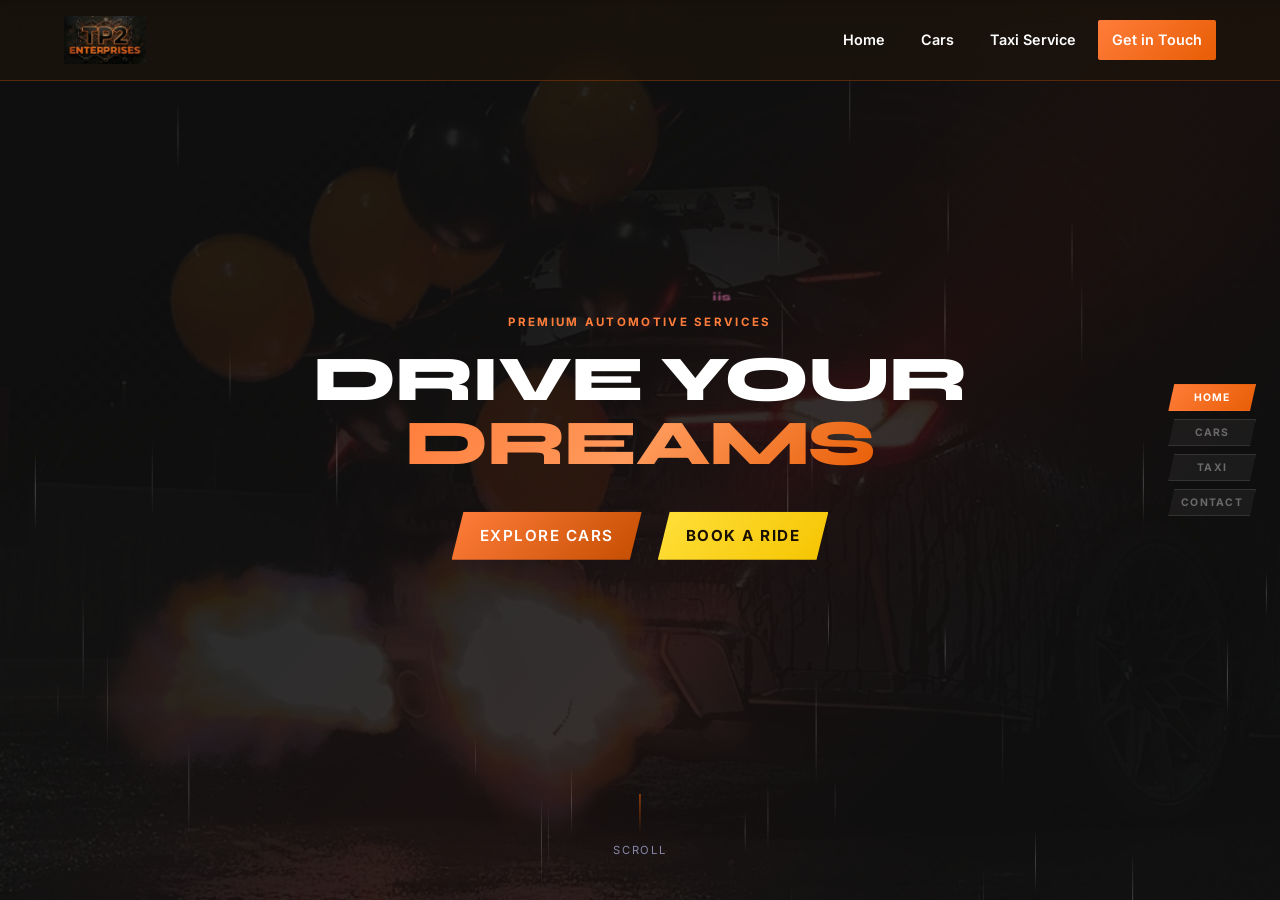
==== commit d21732bc: "Remove Fleet page, its password gate, and nav button Deletes fleet.html and fleet-enter.html and rem" ====
--- a/index.html
+++ b/index.html
@@ -20,7 +20,6 @@
   <header class="nav-wrapper" id="navbar">
     <nav class="nav container">
       <div style="display:flex;align-items:center;gap:12px;">
-        <a href="fleet-enter.html" style="font-size:0.7rem;font-weight:700;color:#ff7d3b;text-decoration:none;text-transform:uppercase;letter-spacing:0.12em;border:1px solid rgba(232,93,4,0.5);padding:4px 10px;transition:color 0.2s,border-color 0.2s;" onmouseover="this.style.color='#fff';this.style.borderColor='rgba(232,93,4,0.9)'" onmouseout="this.style.color='#ff7d3b';this.style.borderColor='rgba(232,93,4,0.5)'">Fleet</a>
         <a href="#home" class="nav-logo"><img src="images/Zoomed.png" alt="TP2 Enterprises" class="nav-logo-img" /></a>
       </div>
       <button class="nav-toggle" id="navToggle" aria-label="Toggle menu">
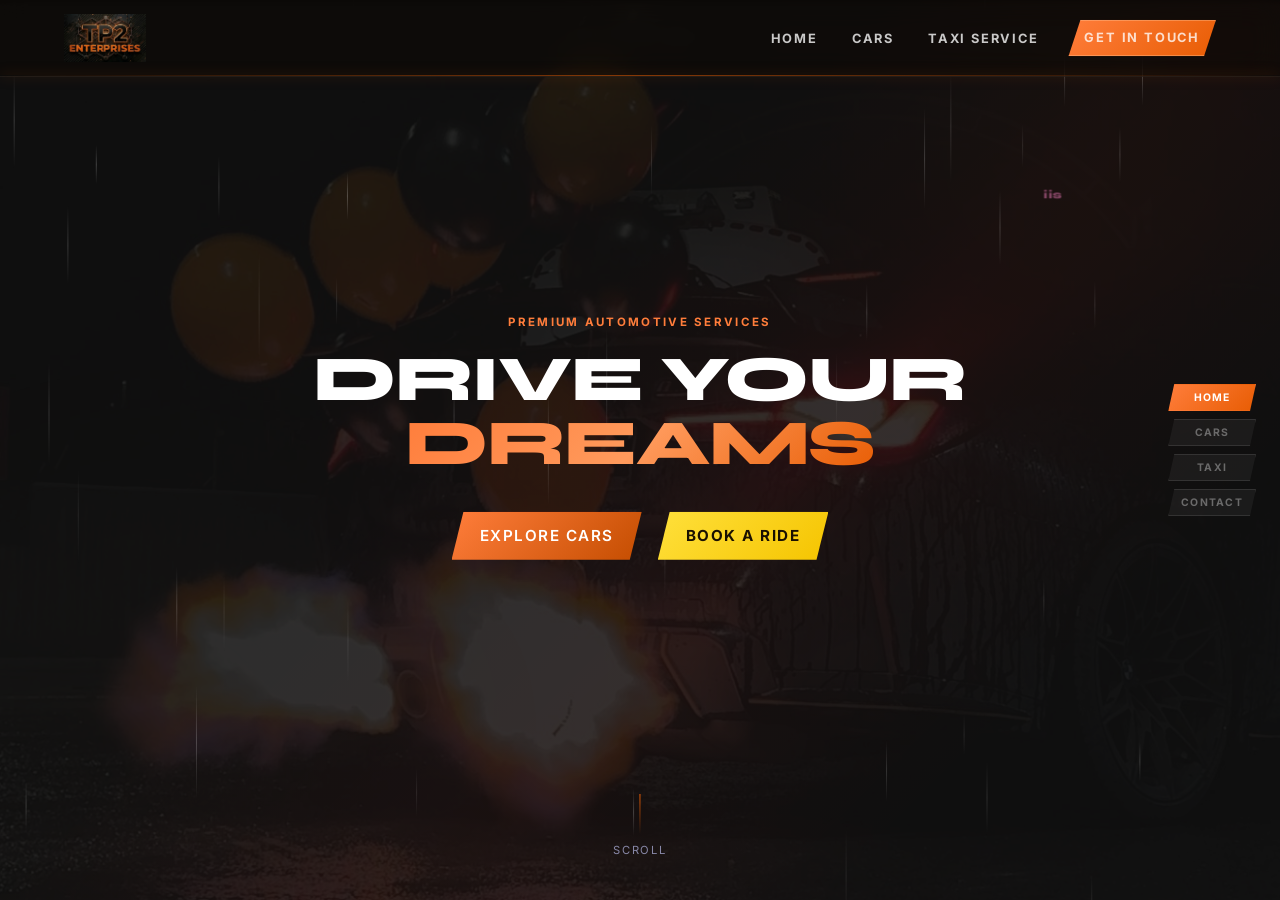
==== commit 8312e6dc: "Add sold Toyota Yaris Hybrid X 2023 (€12,400) Added to sold page (#11, with photo) and main page sol" ====
--- a/index.html
+++ b/index.html
@@ -127,7 +127,7 @@
                 <div class="inv-panel-header">
                   <span class="inv-dot inv-dot-red"></span>
                   <span class="inv-panel-title">Sold</span>
-                  <span class="inv-panel-count inv-count-red">(10)</span>
+                  <span class="inv-panel-count inv-count-red">(11)</span>
                 </div>
                 <div class="inv-list">
                   <div class="inv-item inv-item-sold">
@@ -200,8 +200,15 @@
                       <span class="inv-meta">2022 · 75,000 km</span>
                     </div>
                   </div>
-                </div>
-                <a href="sold.html" class="inv-view-btn">View All Sold (10) ›</a>
+                  <div class="inv-item inv-item-sold inv-item-3rd">
+                    <span class="inv-num">11.</span>
+                    <div class="inv-item-info">
+                      <span class="inv-name inv-struck">Toyota Yaris Hybrid X</span>
+                      <span class="inv-meta">2023</span>
+                    </div>
+                  </div>
+                </div>
+                <a href="sold.html" class="inv-view-btn">View All Sold (11) ›</a>
               </div>
 
             </div>
--- a/style.css
+++ b/style.css
@@ -317,14 +317,33 @@
 }
 .btn-outline:hover { border-color: var(--brand); color: var(--brand-light); }
 .btn-nav {
-  padding: 9px 22px;
+  position: relative;
+  overflow: hidden;
+  margin-left: 12px;
+  padding: 10px 26px;
   background: linear-gradient(135deg, var(--brand-light), var(--brand));
   color: var(--white);
-  border-radius: 100px;
-  font-weight: 600;
-  font-size: 0.875rem;
-}
-.btn-nav:hover { transform: translateY(-1px); box-shadow: 0 4px 16px rgba(232,93,4,0.4); }
+  font-weight: 700;
+  font-size: 0.78rem;
+  letter-spacing: 0.12em;
+  text-transform: uppercase;
+  border-radius: 0;
+  clip-path: polygon(12px 0%, 100% 0%, calc(100% - 12px) 100%, 0% 100%);
+  box-shadow: 0 4px 18px rgba(232,93,4,0.35), inset 0 0 0 1px rgba(255,210,170,0.35);
+  transition: transform 0.2s ease, box-shadow 0.2s ease, filter 0.2s ease;
+}
+.btn-nav::before {
+  content: '';
+  position: absolute;
+  top: 0; left: -130%;
+  width: 55%; height: 100%;
+  background: linear-gradient(120deg, transparent, rgba(255,255,255,0.45), transparent);
+  transform: skewX(-20deg);
+  animation: navSheen 4.5s ease-in-out infinite;
+  pointer-events: none;
+}
+@keyframes navSheen { 0%, 100% { left: -130%; } 55%, 70% { left: 170%; } }
+.btn-nav:hover { transform: translateY(-2px); box-shadow: 0 0 22px rgba(232,93,4,0.7), 0 10px 28px rgba(232,93,4,0.5), inset 0 0 0 1px rgba(255,220,190,0.6); filter: brightness(1.08); }
 .btn-lg { padding: 16px 36px; font-size: 1rem; }
 .btn-full { width: 100%; }
 
@@ -360,18 +379,32 @@
   position: fixed;
   top: 0; left: 0; right: 0;
   z-index: 100;
-  padding: 16px 0;
-  transition: all var(--transition);
-  border-bottom: 1px solid rgba(232,93,4,0.3);
-  background: rgba(30,20,10,0.6);
-  backdrop-filter: blur(12px);
-  -webkit-backdrop-filter: blur(12px);
+  padding: 14px 0;
+  transition: background 0.35s ease, padding 0.35s ease, border-color 0.35s ease, box-shadow 0.35s ease;
+  border-bottom: 1px solid rgba(255,255,255,0.06);
+  background: rgba(14,10,6,0.55);
+  backdrop-filter: blur(14px) saturate(140%);
+  -webkit-backdrop-filter: blur(14px) saturate(140%);
+}
+.nav-wrapper::after {
+  content: '';
+  position: absolute;
+  left: 0; bottom: 0;
+  width: 100%; height: 1px;
+  background: linear-gradient(90deg, transparent, rgba(232,93,4,0.55), transparent);
+  box-shadow: 0 0 12px rgba(232,93,4,0.5);
+  pointer-events: none;
 }
 .nav-wrapper.scrolled {
-  background: rgba(8,8,8,0.95);
-  backdrop-filter: blur(20px);
-  -webkit-backdrop-filter: blur(20px);
-  border-bottom: 2px solid var(--brand);
+  padding: 9px 0;
+  background: rgba(8,8,8,0.92);
+  border-bottom-color: rgba(232,93,4,0.25);
+  box-shadow: 0 10px 34px rgba(0,0,0,0.5);
+}
+.nav-wrapper.scrolled::after {
+  height: 2px;
+  background: linear-gradient(90deg, transparent 5%, var(--brand) 50%, transparent 95%);
+  box-shadow: 0 0 16px rgba(232,93,4,0.8);
 }
 .nav {
   display: flex;
@@ -387,22 +420,38 @@
   letter-spacing: -0.02em;
 }
 .nav-logo span { color: var(--brand-light); }
-.nav-logo-img { height: 48px; width: auto; display: block; object-fit: contain; }
+.nav-logo-img { height: 48px; width: auto; display: block; object-fit: contain; transition: height 0.35s ease; }
+.nav-wrapper.scrolled .nav-logo-img { height: 38px; }
 .footer-logo-img { height: 64px; }
 .nav-links {
   display: flex;
   align-items: center;
-  gap: 8px;
+  gap: 2px;
 }
 .nav-links a {
-  padding: 8px 14px;
-  font-size: 0.9rem;
-  font-weight: 600;
-  color: var(--white);
-  border-radius: var(--radius-sm);
-  transition: color var(--transition);
-}
-.nav-links a:hover { color: var(--brand-light); }
+  position: relative;
+  padding: 8px 16px;
+  font-size: 0.8rem;
+  font-weight: 700;
+  letter-spacing: 0.14em;
+  text-transform: uppercase;
+  color: rgba(255,255,255,0.78);
+  border-radius: 0;
+  transition: color 0.25s ease, text-shadow 0.25s ease;
+}
+.nav-links a:not(.btn-nav)::after {
+  content: '';
+  position: absolute;
+  left: 16px; right: 16px; bottom: 3px;
+  height: 2px;
+  background: var(--brand-light);
+  box-shadow: 0 0 8px rgba(255,125,59,0.9);
+  transform: scaleX(0);
+  transform-origin: left center;
+  transition: transform 0.28s cubic-bezier(0.16,1,0.3,1);
+}
+.nav-links a:not(.btn-nav):hover { color: var(--white); text-shadow: 0 0 12px rgba(255,125,59,0.7); }
+.nav-links a:not(.btn-nav):hover::after { transform: scaleX(1); }
 .nav-toggle {
   display: none;
   flex-direction: column;
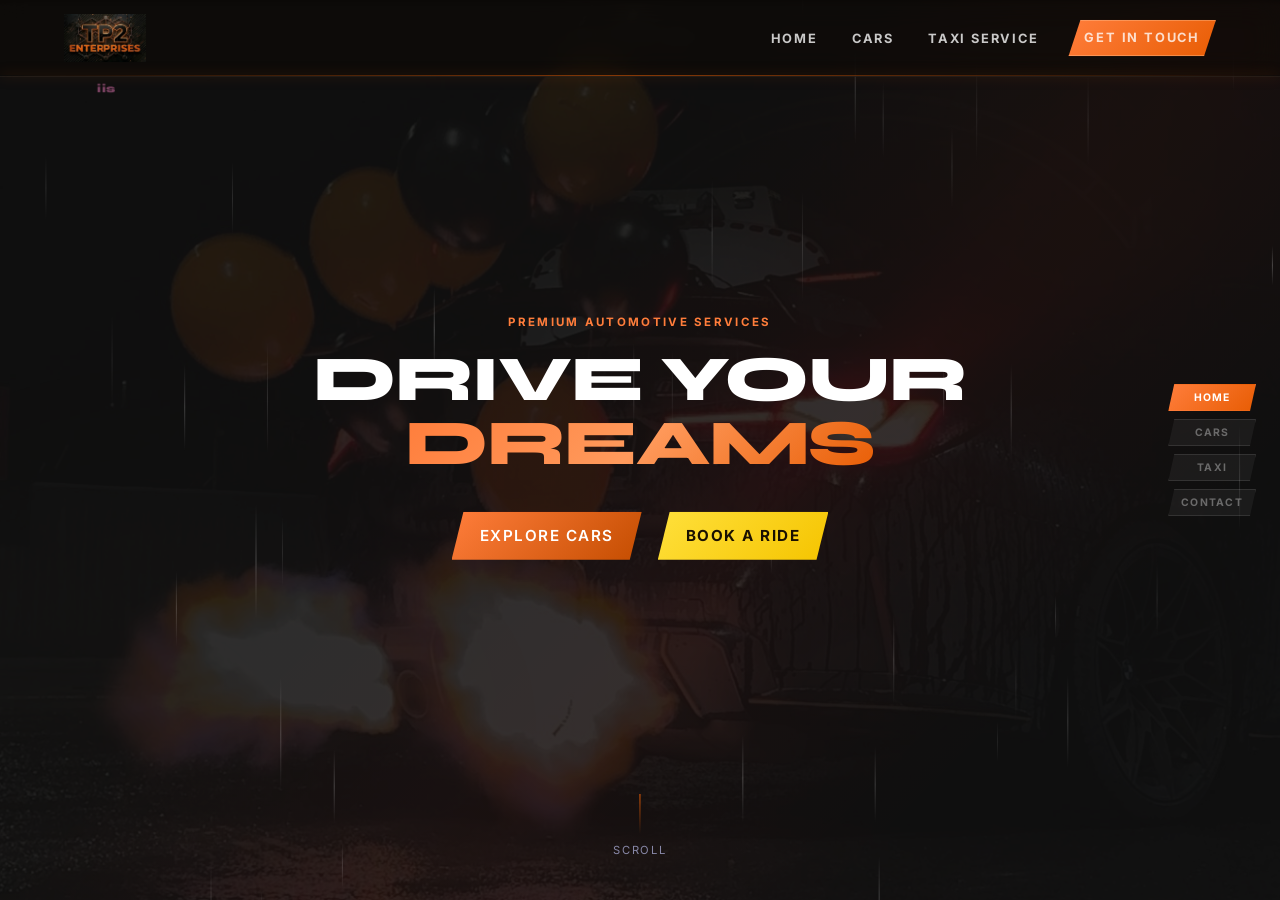
==== commit d2d94871: "Update BMW X5 E53 price to €4,700 Co-Authored-By: Claude Opus 4.8 <noreply@anthropic.com> Claude-Ses" ====
--- a/index.html
+++ b/index.html
@@ -106,7 +106,7 @@
                       <span class="inv-name">BMW X5 E53</span>
                       <span class="inv-meta">2005 · 258,000 km</span>
                     </div>
-                    <span class="inv-price">€5,300</span>
+                    <span class="inv-price">€4,700</span>
                     <span class="inv-arrow">›</span>
                   </a>
                   <a href="#contact" class="inv-item inv-item-3rd">
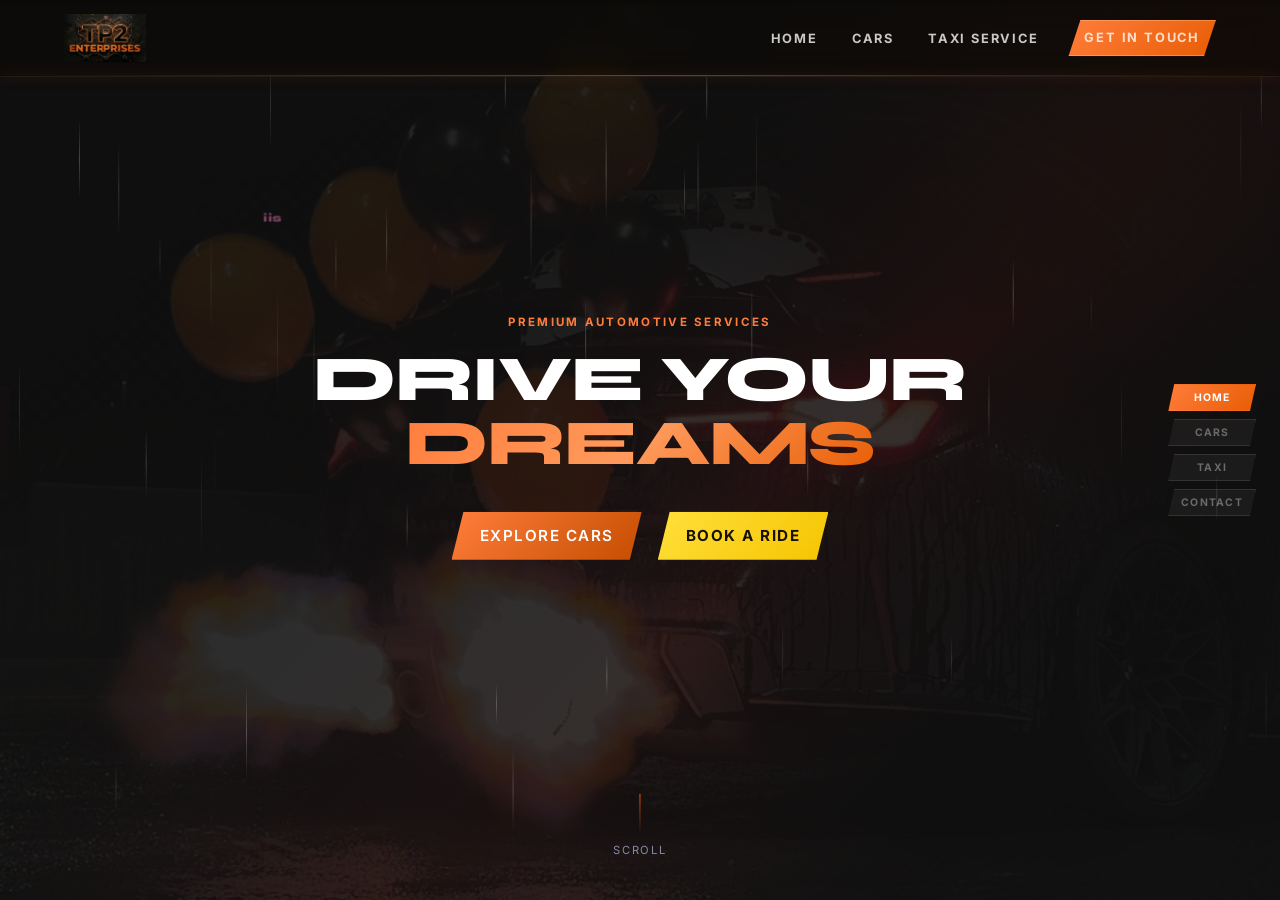
==== commit 30c66346: "Add 76,000 km mileage to sold 2023 Yaris Co-Authored-By: Claude Opus 4.8 <noreply@anthropic.com> Cla" ====
--- a/index.html
+++ b/index.html
@@ -204,7 +204,7 @@
                     <span class="inv-num">11.</span>
                     <div class="inv-item-info">
                       <span class="inv-name inv-struck">Toyota Yaris Hybrid X</span>
-                      <span class="inv-meta">2023</span>
+                      <span class="inv-meta">2023 · 76,000 km</span>
                     </div>
                   </div>
                 </div>
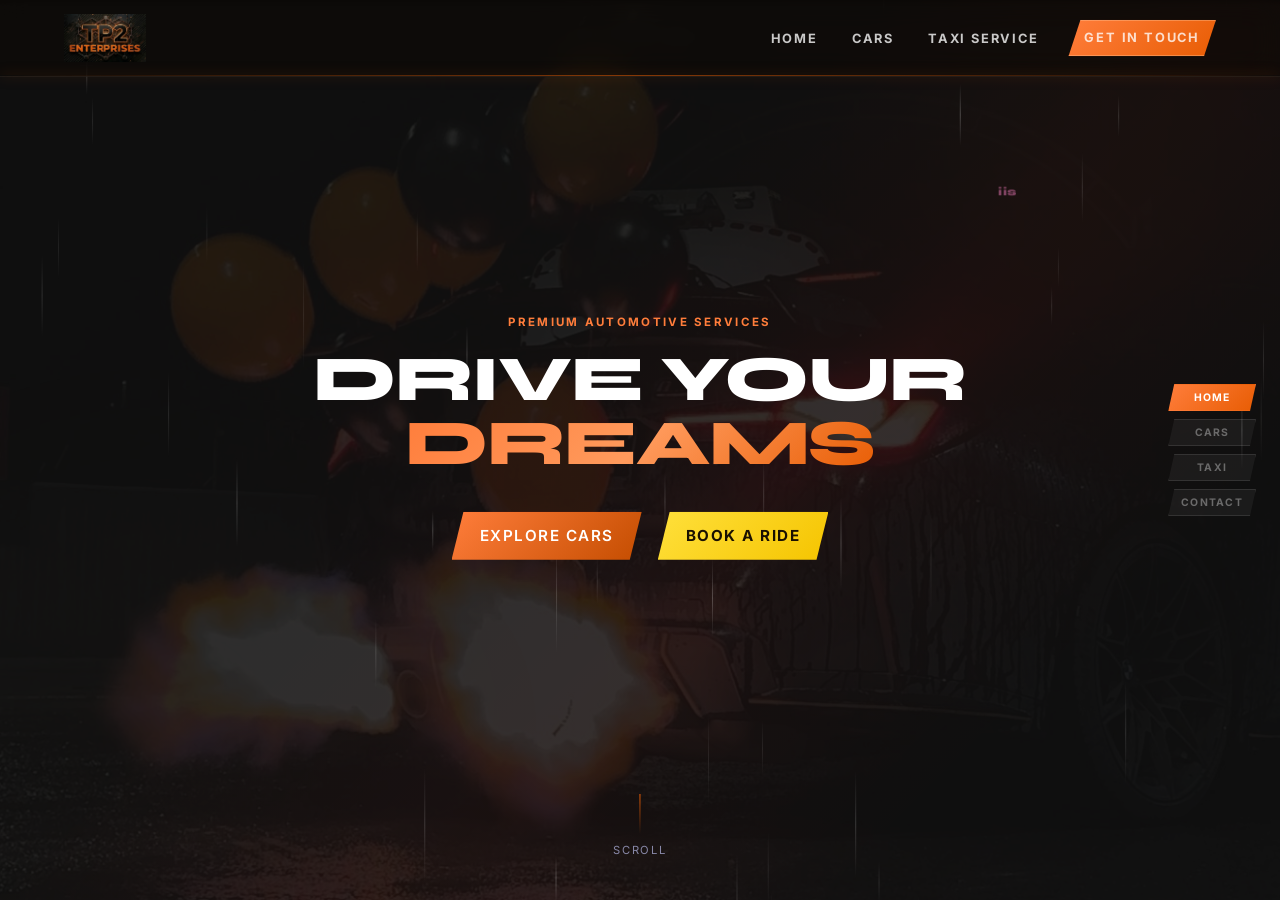
==== commit 69edd6e8: "Add two coming-soon Toyota Yaris Hybrid X 2022 (90,000 km); Defender to €55,000 Coming-soon cards us" ====
--- a/index.html
+++ b/index.html
@@ -97,7 +97,7 @@
                       <span class="inv-name">Land Rover Defender P110</span>
                       <span class="inv-meta">2019 · 75,000 km</span>
                     </div>
-                    <span class="inv-price">€60,000</span>
+                    <span class="inv-price">€55,000</span>
                     <span class="inv-arrow">›</span>
                   </a>
                   <a href="#contact" class="inv-item inv-item-3rd">
@@ -116,6 +116,24 @@
                       <span class="inv-meta">2022</span>
                     </div>
                     <span class="inv-price" style="color:#60a5fa;">Renting</span>
+                    <span class="inv-arrow">›</span>
+                  </a>
+                  <a href="#contact" class="inv-item inv-item-3rd">
+                    <span class="inv-num">4.</span>
+                    <div class="inv-item-info">
+                      <span class="inv-name">Toyota Yaris Hybrid X</span>
+                      <span class="inv-meta">2022 · 90,000 km</span>
+                    </div>
+                    <span class="inv-price" style="color:#f5a623;">Soon</span>
+                    <span class="inv-arrow">›</span>
+                  </a>
+                  <a href="#contact" class="inv-item inv-item-3rd">
+                    <span class="inv-num">5.</span>
+                    <div class="inv-item-info">
+                      <span class="inv-name">Toyota Yaris Hybrid X</span>
+                      <span class="inv-meta">2022 · 90,000 km</span>
+                    </div>
+                    <span class="inv-price" style="color:#f5a623;">Soon</span>
                     <span class="inv-arrow">›</span>
                   </a>
                 </div>
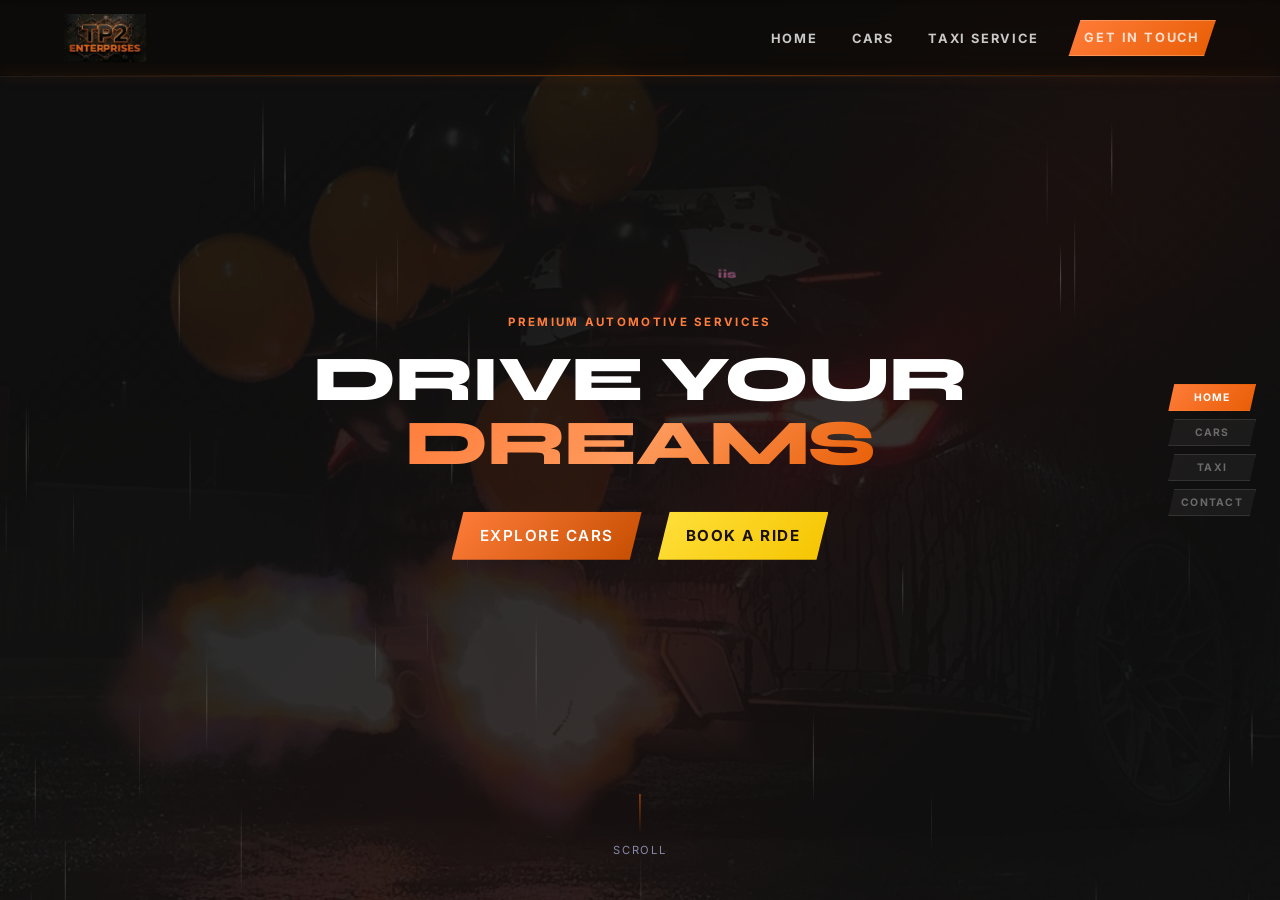
==== commit 3542de36: "Include coming-soon Yaris in available count (now 5) Count all cards (5), update main panel count an" ====
--- a/index.html
+++ b/index.html
@@ -88,7 +88,7 @@
                 <div class="inv-panel-header">
                   <span class="inv-dot inv-dot-green"></span>
                   <span class="inv-panel-title">Available</span>
-                  <span class="inv-panel-count">(3)</span>
+                  <span class="inv-panel-count">(5)</span>
                 </div>
                 <div class="inv-list">
                   <a href="#contact" class="inv-item">
@@ -137,7 +137,7 @@
                     <span class="inv-arrow">›</span>
                   </a>
                 </div>
-                <a href="available.html" class="inv-view-btn">View All Available (3) ›</a>
+                <a href="available.html" class="inv-view-btn">View All Available (5) ›</a>
               </div>
 
               <!-- SOLD PANEL -->
